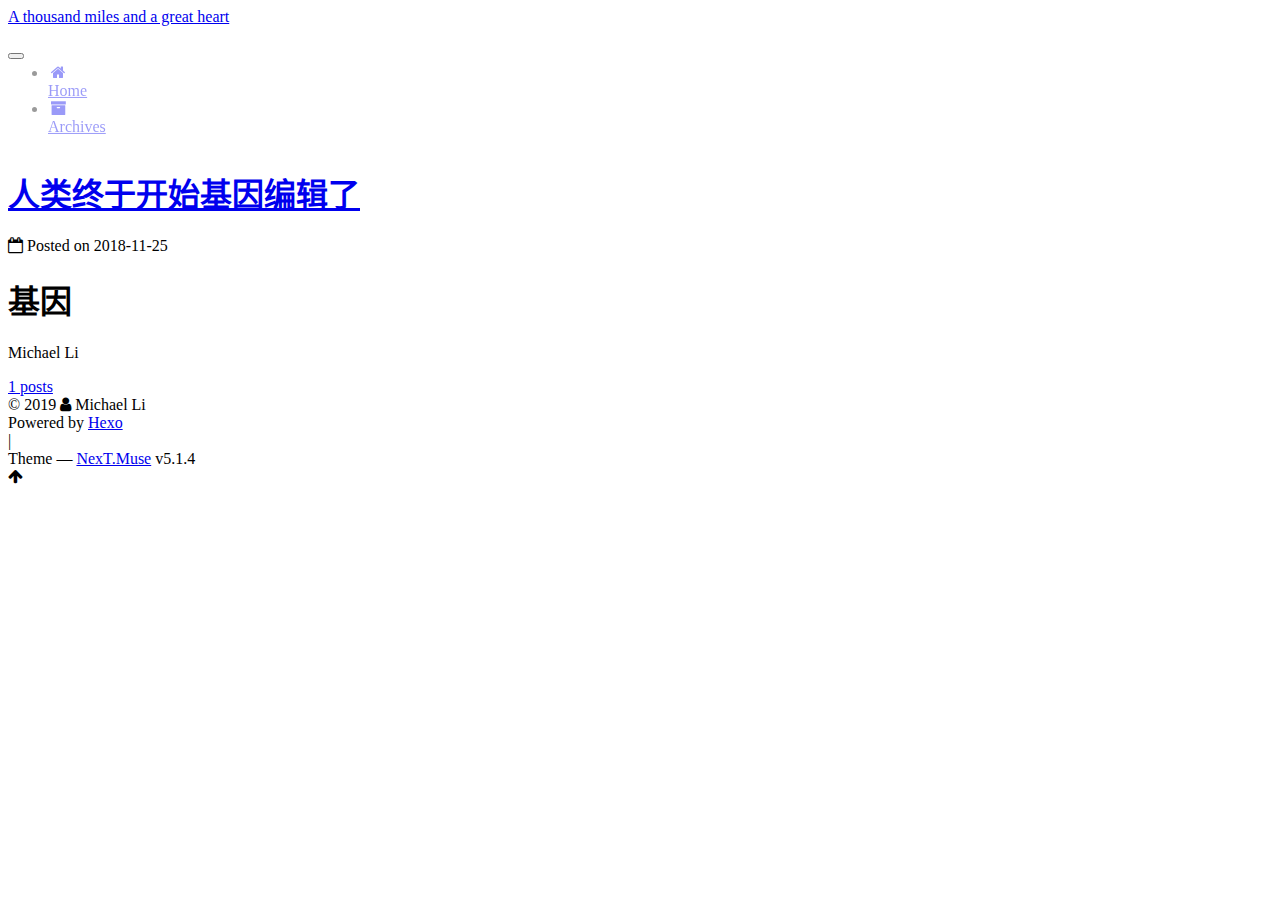
==== index.html @ c5d2eab4 "Site updated: 2019-05-04 14:36:26" ====
<!DOCTYPE html>



  


<html class="theme-next muse use-motion" lang="zh-CN">
<head><meta name="generator" content="Hexo 3.8.0">
  <meta charset="UTF-8">
<meta http-equiv="X-UA-Compatible" content="IE=edge">
<meta name="viewport" content="width=device-width, initial-scale=1, maximum-scale=1">
<meta name="theme-color" content="#222">









<meta http-equiv="Cache-Control" content="no-transform">
<meta http-equiv="Cache-Control" content="no-siteapp">
















  
  
  <link href="/lib/fancybox/source/jquery.fancybox.css?v=2.1.5" rel="stylesheet" type="text/css">







<link href="/lib/font-awesome/css/font-awesome.min.css?v=4.6.2" rel="stylesheet" type="text/css">

<link href="/css/main.css?v=5.1.4" rel="stylesheet" type="text/css">


  <link rel="apple-touch-icon" sizes="180x180" href="/images/apple-touch-icon-next.png?v=5.1.4">


  <link rel="icon" type="image/png" sizes="32x32" href="/images/favicon-32x32-next.png?v=5.1.4">


  <link rel="icon" type="image/png" sizes="16x16" href="/images/favicon-16x16-next.png?v=5.1.4">


  <link rel="mask-icon" href="/images/logo.svg?v=5.1.4" color="#222">





  <meta name="keywords" content="Hexo, NexT">










<meta name="keywords" content="Photograph, digital product etc">
<meta property="og:type" content="website">
<meta property="og:title" content="A thousand miles and a great heart">
<meta property="og:url" content="http://www.lihaikui.com/index.html">
<meta property="og:site_name" content="A thousand miles and a great heart">
<meta property="og:locale" content="zh-CN">
<meta name="twitter:card" content="summary">
<meta name="twitter:title" content="A thousand miles and a great heart">



<script type="text/javascript" id="hexo.configurations">
  var NexT = window.NexT || {};
  var CONFIG = {
    root: '/',
    scheme: 'Muse',
    version: '5.1.4',
    sidebar: {"position":"left","display":"post","offset":12,"b2t":false,"scrollpercent":false,"onmobile":false},
    fancybox: true,
    tabs: true,
    motion: {"enable":true,"async":false,"transition":{"post_block":"fadeIn","post_header":"slideDownIn","post_body":"slideDownIn","coll_header":"slideLeftIn","sidebar":"slideUpIn"}},
    duoshuo: {
      userId: '0',
      author: 'Author'
    },
    algolia: {
      applicationID: '',
      apiKey: '',
      indexName: '',
      hits: {"per_page":10},
      labels: {"input_placeholder":"Search for Posts","hits_empty":"We didn't find any results for the search: ${query}","hits_stats":"${hits} results found in ${time} ms"}
    }
  };
</script>



  <link rel="canonical" href="http://www.lihaikui.com/">





  <title>A thousand miles and a great heart</title>
  








</head>

<body itemscope="" itemtype="http://schema.org/WebPage" lang="zh-CN">

  
  
    
  

  <div class="container sidebar-position-left 
  page-home">
    <div class="headband"></div>

    <header id="header" class="header" itemscope="" itemtype="http://schema.org/WPHeader">
      <div class="header-inner"><div class="site-brand-wrapper">
  <div class="site-meta ">
    

    <div class="custom-logo-site-title">
      <a href="/" class="brand" rel="start">
        <span class="logo-line-before"><i></i></span>
        <span class="site-title">A thousand miles and a great heart</span>
        <span class="logo-line-after"><i></i></span>
      </a>
    </div>
      
        <p class="site-subtitle"></p>
      
  </div>

  <div class="site-nav-toggle">
    <button>
      <span class="btn-bar"></span>
      <span class="btn-bar"></span>
      <span class="btn-bar"></span>
    </button>
  </div>
</div>

<nav class="site-nav">
  

  
    <ul id="menu" class="menu">
      
        
        <li class="menu-item menu-item-home">
          <a href="/" rel="section">
            
              <i class="menu-item-icon fa fa-fw fa-home"></i> <br>
            
            Home
          </a>
        </li>
      
        
        <li class="menu-item menu-item-archives">
          <a href="/archives/" rel="section">
            
              <i class="menu-item-icon fa fa-fw fa-archive"></i> <br>
            
            Archives
          </a>
        </li>
      

      
    </ul>
  

  
</nav>



 </div>
    </header>

    <main id="main" class="main">
      <div class="main-inner">
        <div class="content-wrap">
          <div id="content" class="content">
            
  <section id="posts" class="posts-expand">
    
      

  

  
  
  

  <article class="post post-type-normal" itemscope="" itemtype="http://schema.org/Article">
  
  
  
  <div class="post-block">
    <link itemprop="mainEntityOfPage" href="http://www.lihaikui.com/2018/11/25/2018.11.27/">

    <span hidden itemprop="author" itemscope="" itemtype="http://schema.org/Person">
      <meta itemprop="name" content="Michael Li">
      <meta itemprop="description" content="">
      <meta itemprop="image" content="/images/avatar.gif">
    </span>

    <span hidden itemprop="publisher" itemscope="" itemtype="http://schema.org/Organization">
      <meta itemprop="name" content="A thousand miles and a great heart">
    </span>

    
      <header class="post-header">

        
        
          <h1 class="post-title" itemprop="name headline">
                
                <a class="post-title-link" href="/2018/11/25/2018.11.27/" itemprop="url">人类终于开始基因编辑了</a></h1>
        

        <div class="post-meta">
          <span class="post-time">
            
              <span class="post-meta-item-icon">
                <i class="fa fa-calendar-o"></i>
              </span>
              
                <span class="post-meta-item-text">Posted on</span>
              
              <time title="Post created" itemprop="dateCreated datePublished" datetime="2018-11-25T21:24:42+08:00">
                2018-11-25
              </time>
            

            

            
          </span>

          

          
            
          

          
          

          

          

          

        </div>
      </header>
    

    
    
    
    <div class="post-body" itemprop="articleBody">

      
      

      
        
          
            <h1 id="基因"><a href="#基因" class="headerlink" title="基因"></a>基因</h1>
          
        
      
    </div>
    
    
    

    

    

    

    <footer class="post-footer">
      

      

      

      
      
        <div class="post-eof"></div>
      
    </footer>
  </div>
  
  
  
  </article>


    
  </section>

  


          </div>
          


          

        </div>
        
          
  
  <div class="sidebar-toggle">
    <div class="sidebar-toggle-line-wrap">
      <span class="sidebar-toggle-line sidebar-toggle-line-first"></span>
      <span class="sidebar-toggle-line sidebar-toggle-line-middle"></span>
      <span class="sidebar-toggle-line sidebar-toggle-line-last"></span>
    </div>
  </div>

  <aside id="sidebar" class="sidebar">
    
    <div class="sidebar-inner">

      

      

      <section class="site-overview-wrap sidebar-panel sidebar-panel-active">
        <div class="site-overview">
          <div class="site-author motion-element" itemprop="author" itemscope="" itemtype="http://schema.org/Person">
            
              <p class="site-author-name" itemprop="name">Michael Li</p>
              <p class="site-description motion-element" itemprop="description"></p>
          </div>

          <nav class="site-state motion-element">

            
              <div class="site-state-item site-state-posts">
              
                <a href="/archives/">
              
                  <span class="site-state-item-count">1</span>
                  <span class="site-state-item-name">posts</span>
                </a>
              </div>
            

            

            

          </nav>

          

          

          
          

          
          

          

        </div>
      </section>

      

      

    </div>
  </aside>


        
      </div>
    </main>

    <footer id="footer" class="footer">
      <div class="footer-inner">
        <div class="copyright">&copy; <span itemprop="copyrightYear">2019</span>
  <span class="with-love">
    <i class="fa fa-user"></i>
  </span>
  <span class="author" itemprop="copyrightHolder">Michael Li</span>

  
</div>


  <div class="powered-by">Powered by <a class="theme-link" target="_blank" href="https://hexo.io">Hexo</a></div>



  <span class="post-meta-divider">|</span>



  <div class="theme-info">Theme &mdash; <a class="theme-link" target="_blank" href="https://github.com/iissnan/hexo-theme-next">NexT.Muse</a> v5.1.4</div>




        







        
      </div>
    </footer>

    
      <div class="back-to-top">
        <i class="fa fa-arrow-up"></i>
        
      </div>
    

    

  </div>

  

<script type="text/javascript">
  if (Object.prototype.toString.call(window.Promise) !== '[object Function]') {
    window.Promise = null;
  }
</script>









  












  
  
    <script type="text/javascript" src="/lib/jquery/index.js?v=2.1.3"></script>
  

  
  
    <script type="text/javascript" src="/lib/fastclick/lib/fastclick.min.js?v=1.0.6"></script>
  

  
  
    <script type="text/javascript" src="/lib/jquery_lazyload/jquery.lazyload.js?v=1.9.7"></script>
  

  
  
    <script type="text/javascript" src="/lib/velocity/velocity.min.js?v=1.2.1"></script>
  

  
  
    <script type="text/javascript" src="/lib/velocity/velocity.ui.min.js?v=1.2.1"></script>
  

  
  
    <script type="text/javascript" src="/lib/fancybox/source/jquery.fancybox.pack.js?v=2.1.5"></script>
  


  


  <script type="text/javascript" src="/js/src/utils.js?v=5.1.4"></script>

  <script type="text/javascript" src="/js/src/motion.js?v=5.1.4"></script>



  
  

  

  


  <script type="text/javascript" src="/js/src/bootstrap.js?v=5.1.4"></script>



  


  




	





  





  












  





  

  

  

  
  

  

  

  

</body>
</html>
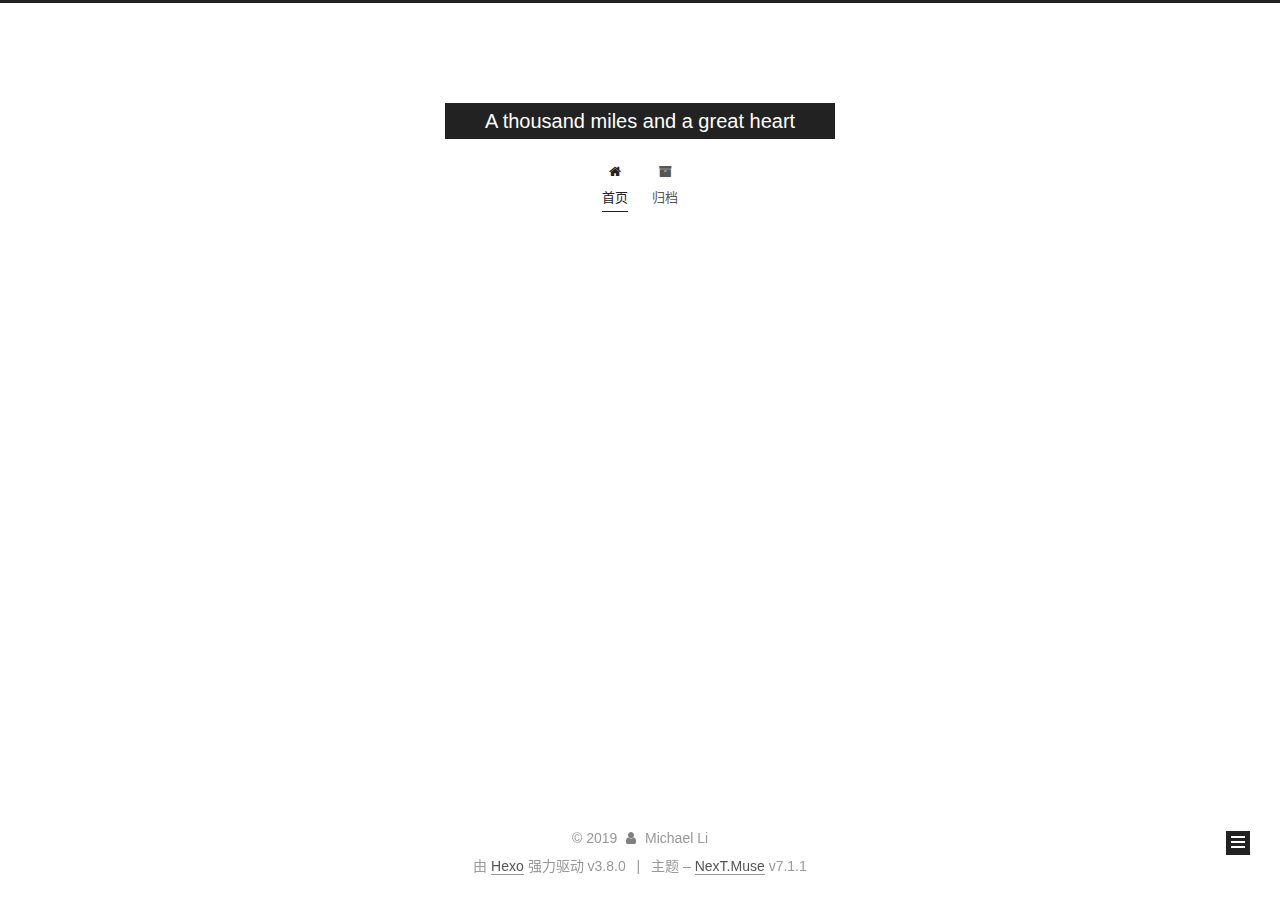
==== commit 2951c465: "Site updated: 2019-05-04 14:40:27" ====
--- a/index.html
+++ b/index.html
@@ -1,4 +1,13 @@
 <!DOCTYPE html>
+
+
+
+
+
+
+
+
+
 
 
 
@@ -9,7 +18,7 @@
 <head><meta name="generator" content="Hexo 3.8.0">
   <meta charset="UTF-8">
 <meta http-equiv="X-UA-Compatible" content="IE=edge">
-<meta name="viewport" content="width=device-width, initial-scale=1, maximum-scale=1">
+<meta name="viewport" content="width=device-width, initial-scale=1, maximum-scale=2">
 <meta name="theme-color" content="#222">
 
 
@@ -20,90 +29,57 @@
 
 
 
-<meta http-equiv="Cache-Control" content="no-transform">
-<meta http-equiv="Cache-Control" content="no-siteapp">
-
-
-
-
-
-
-
-
-
-
-
-
-
-
-
-
-  
-  
-  <link href="/lib/fancybox/source/jquery.fancybox.css?v=2.1.5" rel="stylesheet" type="text/css">
-
-
-
-
-
-
-
-<link href="/lib/font-awesome/css/font-awesome.min.css?v=4.6.2" rel="stylesheet" type="text/css">
-
-<link href="/css/main.css?v=5.1.4" rel="stylesheet" type="text/css">
-
-
-  <link rel="apple-touch-icon" sizes="180x180" href="/images/apple-touch-icon-next.png?v=5.1.4">
-
-
-  <link rel="icon" type="image/png" sizes="32x32" href="/images/favicon-32x32-next.png?v=5.1.4">
-
-
-  <link rel="icon" type="image/png" sizes="16x16" href="/images/favicon-16x16-next.png?v=5.1.4">
-
-
-  <link rel="mask-icon" href="/images/logo.svg?v=5.1.4" color="#222">
-
-
-
-
-
-  <meta name="keywords" content="Hexo, NexT">
-
-
-
-
-
-
-
-
-
-
-<meta name="keywords" content="Photograph, digital product etc">
-<meta property="og:type" content="website">
-<meta property="og:title" content="A thousand miles and a great heart">
-<meta property="og:url" content="http://www.lihaikui.com/index.html">
-<meta property="og:site_name" content="A thousand miles and a great heart">
-<meta property="og:locale" content="zh-CN">
-<meta name="twitter:card" content="summary">
-<meta name="twitter:title" content="A thousand miles and a great heart">
-
-
-
-<script type="text/javascript" id="hexo.configurations">
+
+
+
+
+
+
+
+
+
+
+
+
+
+
+
+<link rel="stylesheet" href="/lib/font-awesome/css/font-awesome.min.css?v=4.6.2">
+
+<link rel="stylesheet" href="/css/main.css?v=7.1.1">
+
+
+  <link rel="apple-touch-icon" sizes="180x180" href="/images/apple-touch-icon-next.png?v=7.1.1">
+
+
+  <link rel="icon" type="image/png" sizes="32x32" href="/images/favicon-32x32-next.png?v=7.1.1">
+
+
+  <link rel="icon" type="image/png" sizes="16x16" href="/images/favicon-16x16-next.png?v=7.1.1">
+
+
+  <link rel="mask-icon" href="/images/logo.svg?v=7.1.1" color="#222">
+
+
+
+
+
+
+
+<script id="hexo.configurations">
   var NexT = window.NexT || {};
   var CONFIG = {
     root: '/',
     scheme: 'Muse',
-    version: '5.1.4',
-    sidebar: {"position":"left","display":"post","offset":12,"b2t":false,"scrollpercent":false,"onmobile":false},
-    fancybox: true,
+    version: '7.1.1',
+    sidebar: {"position":"left","display":"post","offset":12,"onmobile":false,"dimmer":false},
+    back2top: true,
+    back2top_sidebar: false,
+    fancybox: false,
+    fastclick: false,
+    lazyload: false,
     tabs: true,
     motion: {"enable":true,"async":false,"transition":{"post_block":"fadeIn","post_header":"slideDownIn","post_body":"slideDownIn","coll_header":"slideLeftIn","sidebar":"slideUpIn"}},
-    duoshuo: {
-      userId: '0',
-      author: 'Author'
-    },
     algolia: {
       applicationID: '',
       apiKey: '',
@@ -115,12 +91,35 @@
 </script>
 
 
-
+  
+
+
+
+
+  <meta name="keywords" content="Photograph, digital product etc">
+<meta property="og:type" content="website">
+<meta property="og:title" content="A thousand miles and a great heart">
+<meta property="og:url" content="http://www.lihaikui.com/index.html">
+<meta property="og:site_name" content="A thousand miles and a great heart">
+<meta property="og:locale" content="zh-CN">
+<meta name="twitter:card" content="summary">
+<meta name="twitter:title" content="A thousand miles and a great heart">
+
+
+
+
+
+  
+  
   <link rel="canonical" href="http://www.lihaikui.com/">
 
 
 
-
+<script id="page.configurations">
+  CONFIG.page = {
+    sidebar: "",
+  };
+</script>
 
   <title>A thousand miles and a great heart</title>
   
@@ -131,6 +130,35 @@
 
 
 
+
+
+
+
+
+  <noscript>
+  <style>
+  .use-motion .motion-element,
+  .use-motion .brand,
+  .use-motion .menu-item,
+  .sidebar-inner,
+  .use-motion .post-block,
+  .use-motion .pagination,
+  .use-motion .comments,
+  .use-motion .post-header,
+  .use-motion .post-body,
+  .use-motion .collection-title { opacity: initial; }
+
+  .use-motion .logo,
+  .use-motion .site-title,
+  .use-motion .site-subtitle {
+    opacity: initial;
+    top: initial;
+  }
+
+  .use-motion .logo-line-before i { left: initial; }
+  .use-motion .logo-line-after i { right: initial; }
+  </style>
+</noscript>
 
 </head>
 
@@ -147,7 +175,7 @@
 
     <header id="header" class="header" itemscope="" itemtype="http://schema.org/WPHeader">
       <div class="header-inner"><div class="site-brand-wrapper">
-  <div class="site-meta ">
+  <div class="site-meta">
     
 
     <div class="custom-logo-site-title">
@@ -157,13 +185,12 @@
         <span class="logo-line-after"><i></i></span>
       </a>
     </div>
-      
-        <p class="site-subtitle"></p>
-      
+    
+    
   </div>
 
   <div class="site-nav-toggle">
-    <button>
+    <button aria-label="切换导航栏">
       <span class="btn-bar"></span>
       <span class="btn-bar"></span>
       <span class="btn-bar"></span>
@@ -171,48 +198,76 @@
   </div>
 </div>
 
+
+
 <nav class="site-nav">
   
-
-  
     <ul id="menu" class="menu">
       
         
-        <li class="menu-item menu-item-home">
-          <a href="/" rel="section">
-            
-              <i class="menu-item-icon fa fa-fw fa-home"></i> <br>
-            
-            Home
-          </a>
-        </li>
-      
-        
-        <li class="menu-item menu-item-archives">
-          <a href="/archives/" rel="section">
-            
-              <i class="menu-item-icon fa fa-fw fa-archive"></i> <br>
-            
-            Archives
-          </a>
-        </li>
-      
-
+        
+        
+          
+          <li class="menu-item menu-item-home menu-item-active">
+
+    
+    
+    
+      
+    
+
+    
+
+    <a href="/" rel="section"><i class="menu-item-icon fa fa-fw fa-home"></i> <br>首页</a>
+
+  </li>
+        
+        
+        
+          
+          <li class="menu-item menu-item-archives">
+
+    
+    
+    
+      
+    
+
+    
+
+    <a href="/archives/" rel="section"><i class="menu-item-icon fa fa-fw fa-archive"></i> <br>归档</a>
+
+  </li>
+
+      
       
     </ul>
   
 
   
+    
+
+  
+
+  
 </nav>
 
 
 
- </div>
+  
+
+
+
+</div>
     </header>
+
+    
+
 
     <main id="main" class="main">
       <div class="main-inner">
         <div class="content-wrap">
+          
           <div id="content" class="content">
             
   <section id="posts" class="posts-expand">
@@ -223,6 +278,8 @@
 
   
   
+  
+
   
 
   <article class="post post-type-normal" itemscope="" itemtype="http://schema.org/Article">
@@ -249,31 +306,58 @@
         
           <h1 class="post-title" itemprop="name headline">
                 
-                <a class="post-title-link" href="/2018/11/25/2018.11.27/" itemprop="url">人类终于开始基因编辑了</a></h1>
+                
+                <a href="/2018/11/25/2018.11.27/" class="post-title-link" itemprop="url">人类终于开始基因编辑了</a>
+              
+            
+          </h1>
         
 
         <div class="post-meta">
           <span class="post-time">
+
+            
+            
+            
+
             
               <span class="post-meta-item-icon">
                 <i class="fa fa-calendar-o"></i>
               </span>
               
-                <span class="post-meta-item-text">Posted on</span>
-              
-              <time title="Post created" itemprop="dateCreated datePublished" datetime="2018-11-25T21:24:42+08:00">
-                2018-11-25
-              </time>
-            
-
-            
-
+                <span class="post-meta-item-text">发表于</span>
+              
+
+              
+                
+              
+
+              <time title="创建时间：2018-11-25 21:24:42" itemprop="dateCreated datePublished" datetime="2018-11-25T21:24:42+08:00">2018-11-25</time>
+            
+
+            
+              
+
+              
+                
+                <span class="post-meta-divider">|</span>
+                
+
+                <span class="post-meta-item-icon">
+                  <i class="fa fa-calendar-check-o"></i>
+                </span>
+                
+                  <span class="post-meta-item-text">更新于</span>
+                
+                <time title="修改时间：2018-11-27 22:44:02" itemprop="dateModified" datetime="2018-11-27T22:44:02+08:00">2018-11-27</time>
+              
             
           </span>
 
           
 
           
+            
             
           
 
@@ -306,12 +390,18 @@
         
       
     </div>
-    
-    
-    
-
-    
-
+
+    
+
+    
+    
+    
+
+    
+
+    
+      
+    
     
 
     
@@ -342,9 +432,6 @@
 
 
           </div>
-          
-
-
           
 
         </div>
@@ -360,54 +447,57 @@
   </div>
 
   <aside id="sidebar" class="sidebar">
-    
     <div class="sidebar-inner">
 
       
 
       
 
-      <section class="site-overview-wrap sidebar-panel sidebar-panel-active">
+      <div class="site-overview-wrap sidebar-panel sidebar-panel-active">
         <div class="site-overview">
           <div class="site-author motion-element" itemprop="author" itemscope="" itemtype="http://schema.org/Person">
             
               <p class="site-author-name" itemprop="name">Michael Li</p>
-              <p class="site-description motion-element" itemprop="description"></p>
+              <div class="site-description motion-element" itemprop="description"></div>
           </div>
 
-          <nav class="site-state motion-element">
-
-            
-              <div class="site-state-item site-state-posts">
-              
-                <a href="/archives/">
-              
-                  <span class="site-state-item-count">1</span>
-                  <span class="site-state-item-name">posts</span>
-                </a>
-              </div>
-            
-
-            
-
-            
-
-          </nav>
-
-          
-
-          
-
-          
-          
-
-          
-          
-
+          
+            <nav class="site-state motion-element">
+              
+                <div class="site-state-item site-state-posts">
+                
+                  <a href="/archives/">
+                
+                    <span class="site-state-item-count">1</span>
+                    <span class="site-state-item-name">日志</span>
+                  </a>
+                </div>
+              
+
+              
+
+              
+            </nav>
+          
+
+          
+
+          
+
+          
+
+          
+
+          
+          
+
+          
+            
+          
           
 
         </div>
-      </section>
+      </div>
 
       
 
@@ -415,6 +505,7 @@
 
     </div>
   </aside>
+  
 
 
         
@@ -424,16 +515,18 @@
     <footer id="footer" class="footer">
       <div class="footer-inner">
         <div class="copyright">&copy; <span itemprop="copyrightYear">2019</span>
-  <span class="with-love">
+  <span class="with-love" id="animate">
     <i class="fa fa-user"></i>
   </span>
   <span class="author" itemprop="copyrightHolder">Michael Li</span>
 
   
+
+  
 </div>
 
 
-  <div class="powered-by">Powered by <a class="theme-link" target="_blank" href="https://hexo.io">Hexo</a></div>
+  <div class="powered-by">由 <a href="https://hexo.io" class="theme-link" rel="noopener" target="_blank">Hexo</a> 强力驱动 v3.8.0</div>
 
 
 
@@ -441,12 +534,13 @@
 
 
 
-  <div class="theme-info">Theme &mdash; <a class="theme-link" target="_blank" href="https://github.com/iissnan/hexo-theme-next">NexT.Muse</a> v5.1.4</div>
-
-
-
-
-        
+  <div class="theme-info">主题 – <a href="https://theme-next.org" class="theme-link" rel="noopener" target="_blank">NexT.Muse</a> v7.1.1</div>
+
+
+
+
+        
+
 
 
 
@@ -467,11 +561,14 @@
 
     
 
+    
+
+    
   </div>
 
   
 
-<script type="text/javascript">
+<script>
   if (Object.prototype.toString.call(window.Promise) !== '[object Function]') {
     window.Promise = null;
   }
@@ -485,117 +582,93 @@
 
 
 
-  
-
-
-
-
-
-
-
-
-
-
-
-
-  
-  
-    <script type="text/javascript" src="/lib/jquery/index.js?v=2.1.3"></script>
-  
-
-  
-  
-    <script type="text/javascript" src="/lib/fastclick/lib/fastclick.min.js?v=1.0.6"></script>
-  
-
-  
-  
-    <script type="text/javascript" src="/lib/jquery_lazyload/jquery.lazyload.js?v=1.9.7"></script>
-  
-
-  
-  
-    <script type="text/javascript" src="/lib/velocity/velocity.min.js?v=1.2.1"></script>
-  
-
-  
-  
-    <script type="text/javascript" src="/lib/velocity/velocity.ui.min.js?v=1.2.1"></script>
-  
-
-  
-  
-    <script type="text/javascript" src="/lib/fancybox/source/jquery.fancybox.pack.js?v=2.1.5"></script>
-  
-
-
-  
-
-
-  <script type="text/javascript" src="/js/src/utils.js?v=5.1.4"></script>
-
-  <script type="text/javascript" src="/js/src/motion.js?v=5.1.4"></script>
-
-
-
-  
-  
-
-  
-
-  
-
-
-  <script type="text/javascript" src="/js/src/bootstrap.js?v=5.1.4"></script>
-
-
-
-  
-
-
-  
-
-
-
-
-	
-
-
-
-
-
-  
-
-
-
-
-
-  
-
-
-
-
-
-
-
-
-
-
-
-
-  
-
-
-
-
-
-  
-
-  
-
-  
-
-  
+
+
+
+
+
+
+
+
+
+
+
+
+
+
+
+
+
+  
+  <script src="/lib/jquery/index.js?v=2.1.3"></script>
+
+  
+  <script src="/lib/velocity/velocity.min.js?v=1.2.1"></script>
+
+  
+  <script src="/lib/velocity/velocity.ui.min.js?v=1.2.1"></script>
+
+
+  
+
+
+  <script src="/js/utils.js?v=7.1.1"></script>
+
+  <script src="/js/motion.js?v=7.1.1"></script>
+
+
+
+  
+  
+
+
+  <script src="/js/schemes/muse.js?v=7.1.1"></script>
+
+
+
+  
+
+  
+
+
+  <script src="/js/next-boot.js?v=7.1.1"></script>
+
+
+  
+
+  
+
+  
+
+  
+
+
+
+  
+
+
+
+
+  
+
+  
+
+  
+
+  
+
+  
+
+  
+
+  
+
+  
+
+  
+
+  
+
   
 
   
--- a/css/main.css
+++ b/css/main.css
@@ -0,0 +1,2476 @@
+/* normalize.css v8.0.1 | MIT License | github.com/necolas/normalize.css */
+html {
+  line-height: 1.15; /* 1 */
+  -webkit-text-size-adjust: 100%; /* 2 */
+}
+body {
+  margin: 0;
+}
+main {
+  display: block;
+}
+h1 {
+  font-size: 2em;
+  margin: 0.67em 0;
+}
+hr {
+  box-sizing: content-box; /* 1 */
+  height: 0; /* 1 */
+  overflow: visible; /* 2 */
+}
+pre {
+  font-family: monospace, monospace; /* 1 */
+  font-size: 1em; /* 2 */
+}
+a {
+  background-color: transparent;
+}
+abbr[title] {
+  border-bottom: none; /* 1 */
+  text-decoration: underline; /* 2 */
+  text-decoration: underline dotted; /* 2 */
+}
+b,
+strong {
+  font-weight: bolder;
+}
+code,
+kbd,
+samp {
+  font-family: monospace, monospace; /* 1 */
+  font-size: 1em; /* 2 */
+}
+small {
+  font-size: 80%;
+}
+sub,
+sup {
+  font-size: 75%;
+  line-height: 0;
+  position: relative;
+  vertical-align: baseline;
+}
+sub {
+  bottom: -0.25em;
+}
+sup {
+  top: -0.5em;
+}
+img {
+  border-style: none;
+}
+button,
+input,
+optgroup,
+select,
+textarea {
+  font-family: inherit; /* 1 */
+  font-size: 100%; /* 1 */
+  line-height: 1.15; /* 1 */
+  margin: 0; /* 2 */
+}
+button,
+input {
+/* 1 */
+  overflow: visible;
+}
+button,
+select {
+/* 1 */
+  text-transform: none;
+}
+button,
+[type="button"],
+[type="reset"],
+[type="submit"] {
+  -webkit-appearance: button;
+}
+button::-moz-focus-inner,
+[type="button"]::-moz-focus-inner,
+[type="reset"]::-moz-focus-inner,
+[type="submit"]::-moz-focus-inner {
+  border-style: none;
+  padding: 0;
+}
+button:-moz-focusring,
+[type="button"]:-moz-focusring,
+[type="reset"]:-moz-focusring,
+[type="submit"]:-moz-focusring {
+  outline: 1px dotted ButtonText;
+}
+fieldset {
+  padding: 0.35em 0.75em 0.625em;
+}
+legend {
+  box-sizing: border-box; /* 1 */
+  color: inherit; /* 2 */
+  display: table; /* 1 */
+  max-width: 100%; /* 1 */
+  padding: 0; /* 3 */
+  white-space: normal; /* 1 */
+}
+progress {
+  vertical-align: baseline;
+}
+textarea {
+  overflow: auto;
+}
+[type="checkbox"],
+[type="radio"] {
+  box-sizing: border-box; /* 1 */
+  padding: 0; /* 2 */
+}
+[type="number"]::-webkit-inner-spin-button,
+[type="number"]::-webkit-outer-spin-button {
+  height: auto;
+}
+[type="search"] {
+  -webkit-appearance: textfield; /* 1 */
+  outline-offset: -2px; /* 2 */
+}
+[type="search"]::-webkit-search-decoration {
+  -webkit-appearance: none;
+}
+::-webkit-file-upload-button {
+  -webkit-appearance: button; /* 1 */
+  font: inherit; /* 2 */
+}
+details {
+  display: block;
+}
+summary {
+  display: list-item;
+}
+template {
+  display: none;
+}
+[hidden] {
+  display: none;
+}
+::selection {
+  background: #262a30;
+  color: #fff;
+}
+body {
+  position: relative;
+  font-family: 'Lato', "PingFang SC", "Microsoft YaHei", sans-serif;
+  font-size: 14px;
+  line-height: 2;
+  color: #555;
+  background: #fff;
+}
+@media (max-width: 991px) {
+  body {
+    padding-right: 0 !important;
+  }
+}
+@media (min-width: 1200px) {
+  body {
+    font-size: 16px;
+  }
+}
+h1,
+h2,
+h3,
+h4,
+h5,
+h6 {
+  margin: 20px 0 15px;
+  padding: 0;
+  font-weight: bold;
+  line-height: 1.5;
+  font-family: 'Lato', "PingFang SC", "Microsoft YaHei", sans-serif;
+}
+h1 {
+  font-size: 22px;
+}
+h1 code {
+  font-size: 1em;
+}
+@media (max-width: 767px) {
+  h1 {
+    font-size: 18px;
+  }
+  h1 code {
+    font-size: 1em;
+  }
+}
+h2 {
+  font-size: 20px;
+}
+h2 code {
+  font-size: 1em;
+}
+@media (max-width: 767px) {
+  h2 {
+    font-size: 16px;
+  }
+  h2 code {
+    font-size: 1em;
+  }
+}
+h3 {
+  font-size: 18px;
+}
+h3 code {
+  font-size: 1em;
+}
+@media (max-width: 767px) {
+  h3 {
+    font-size: 14px;
+  }
+  h3 code {
+    font-size: 1em;
+  }
+}
+h4 {
+  font-size: 16px;
+}
+h4 code {
+  font-size: 1em;
+}
+@media (max-width: 767px) {
+  h4 {
+    font-size: 12px;
+  }
+  h4 code {
+    font-size: 1em;
+  }
+}
+h5 {
+  font-size: 14px;
+}
+h5 code {
+  font-size: 1em;
+}
+@media (max-width: 767px) {
+  h5 {
+    font-size: 10px;
+  }
+  h5 code {
+    font-size: 1em;
+  }
+}
+h6 {
+  font-size: 12px;
+}
+h6 code {
+  font-size: 1em;
+}
+@media (max-width: 767px) {
+  h6 {
+    font-size: 8px;
+  }
+  h6 code {
+    font-size: 1em;
+  }
+}
+p {
+  margin: 0 0 20px 0;
+}
+a,
+span.exturl {
+  overflow-wrap: break-word;
+  word-wrap: break-word;
+  background-color: transparent;
+  color: #555;
+  text-decoration: none;
+  outline: none;
+  border-bottom: 1px solid #999;
+  cursor: pointer;
+}
+a:hover,
+span.exturl:hover {
+  color: #222;
+  border-bottom-color: #222;
+}
+video {
+  max-width: 100%;
+  display: block;
+  margin-left: auto;
+  margin-right: auto;
+}
+img {
+  display: block;
+  margin: auto;
+  max-width: 100%;
+  height: auto;
+}
+hr {
+  margin: 40px 0;
+  height: 3px;
+  border: none;
+  background-color: #ddd;
+  background-image: repeating-linear-gradient(-45deg, #fff, #fff 4px, transparent 4px, transparent 8px);
+}
+blockquote {
+  margin: 0;
+  padding: 0 15px;
+  color: #666;
+  border-left: 4px solid #ddd;
+}
+blockquote cite::before {
+  content: "-";
+  padding: 0 5px;
+}
+dt {
+  font-weight: 700;
+}
+dd {
+  margin: 0;
+  padding: 0;
+}
+kbd {
+  border: 1px solid #ccc;
+  border-radius: 0.2em;
+  box-shadow: 0.1em 0.1em 0.2em rgba(0,0,0,0.1);
+  background-color: #f9f9f9;
+  font-family: inherit;
+  background-image: linear-gradient(top, #eee, #fff, #eee);
+  padding: 0.1em 0.3em;
+  white-space: nowrap;
+}
+.text-left {
+  text-align: left;
+}
+.text-center {
+  text-align: center;
+}
+.text-right {
+  text-align: right;
+}
+.text-justify {
+  text-align: justify;
+}
+.text-nowrap {
+  white-space: nowrap;
+}
+.text-lowercase {
+  text-transform: lowercase;
+}
+.text-uppercase {
+  text-transform: uppercase;
+}
+.text-capitalize {
+  text-transform: capitalize;
+}
+.center-block {
+  display: block;
+  margin-left: auto;
+  margin-right: auto;
+}
+.clearfix:before,
+.clearfix:after {
+  content: " ";
+  display: table;
+}
+.clearfix:after {
+  clear: both;
+}
+.pullquote {
+  width: 45%;
+}
+.pullquote.left {
+  float: left;
+  margin-left: 5px;
+  margin-right: 10px;
+}
+.pullquote.right {
+  float: right;
+  margin-left: 10px;
+  margin-right: 5px;
+}
+.affix {
+  position: fixed;
+}
+.translation {
+  margin-top: -20px;
+  font-size: 14px;
+  color: #999;
+}
+.scrollbar-measure {
+  width: 100px;
+  height: 100px;
+  overflow: scroll;
+  position: absolute;
+  top: -9999px;
+}
+.use-motion .motion-element {
+  opacity: 0;
+}
+.table-container {
+  margin: 20px 0;
+  overflow: auto;
+  -webkit-overflow-scrolling: touch;
+}
+.highlight .table-container {
+  margin: 0px;
+}
+table {
+  width: 100%;
+  border-collapse: collapse;
+  border-spacing: 0;
+  font-size: 14px;
+}
+table > tbody > tr:nth-of-type(odd) {
+  background-color: #f9f9f9;
+}
+table > tbody > tr:hover {
+  background-color: #f5f5f5;
+}
+caption,
+th,
+td {
+  padding: 8px;
+  text-align: left;
+  vertical-align: middle;
+  font-weight: normal;
+}
+th,
+td {
+  border: 1px solid #ddd;
+  border-bottom: 3px solid #ddd;
+}
+th {
+  padding-bottom: 10px;
+  font-weight: 700;
+}
+td {
+  border-bottom-width: 1px;
+}
+html,
+body {
+  height: 100%;
+}
+.container {
+  position: relative;
+}
+.header-inner {
+  margin: 0 auto;
+  padding: 100px 0 70px;
+  width: 700px;
+}
+@media (min-width: 1200px) {
+  .container .header-inner {
+    width: 800px;
+  }
+}
+@media (min-width: 1600px) {
+  .container .header-inner {
+    width: 900px;
+  }
+}
+.main-inner {
+  margin: 0 auto;
+  width: 700px;
+}
+@media (min-width: 1200px) {
+  .container .main-inner {
+    width: 800px;
+  }
+}
+@media (min-width: 1600px) {
+  .container .main-inner {
+    width: 900px;
+  }
+}
+.footer {
+  padding: 20px 0;
+}
+.footer-inner {
+  box-sizing: border-box;
+  margin: 0px auto;
+  width: 700px;
+}
+@media (min-width: 1200px) {
+  .container .footer-inner {
+    width: 800px;
+  }
+}
+@media (min-width: 1600px) {
+  .container .footer-inner {
+    width: 900px;
+  }
+}
+pre,
+.highlight {
+  overflow: auto;
+  margin: 20px 0;
+  padding: 0;
+  font-size: 14px;
+  color: #4d4d4c;
+  background: #f7f7f7;
+  line-height: 1.6;
+}
+pre,
+code {
+  font-family: consolas, Menlo, "PingFang SC", "Microsoft YaHei", monospace;
+}
+code {
+  overflow-wrap: break-word;
+  word-wrap: break-word;
+  padding: 2px 4px;
+  color: #555;
+  background: #eee;
+  border-radius: 3px;
+  font-size: 14px;
+}
+pre {
+  padding: 10px;
+}
+pre code {
+  padding: 0;
+  color: #4d4d4c;
+  background: none;
+  text-shadow: none;
+}
+.highlight {
+  border-radius: 1px;
+}
+.highlight pre {
+  border: none;
+  margin: 0;
+  padding: 10px 0;
+}
+.highlight table {
+  margin: 0;
+  width: auto;
+  border: none;
+}
+.highlight td {
+  border: none;
+  padding: 0;
+}
+.highlight figcaption {
+  font-size: 1em;
+  color: #4d4d4c;
+  line-height: 1em;
+  margin-bottom: 1em;
+  margin: 0em;
+  padding: 0.5em;
+  background: #eee;
+  border-bottom: 1px solid #e9e9e9;
+}
+.highlight figcaption:before,
+.highlight figcaption:after {
+  content: " ";
+  display: table;
+}
+.highlight figcaption:after {
+  clear: both;
+}
+.highlight figcaption a {
+  float: right;
+  color: #4d4d4c;
+}
+.highlight figcaption a:hover {
+  border-bottom-color: #4d4d4c;
+}
+.highlight .gutter pre {
+  padding-left: 10px;
+  padding-right: 10px;
+  color: #869194;
+  text-align: right;
+  background-color: #eff2f3;
+}
+.highlight .code pre {
+  width: 100%;
+  padding-left: 10px;
+  padding-right: 10px;
+  background-color: #f7f7f7;
+}
+.highlight .line {
+  height: 20px;
+}
+.gutter {
+  -webkit-user-select: none;
+  -moz-user-select: none;
+  -ms-user-select: none;
+  user-select: none;
+}
+.gist table {
+  width: auto;
+}
+.gist table td {
+  border: none;
+}
+pre .deletion {
+  background: #fdd;
+}
+pre .addition {
+  background: #dfd;
+}
+pre .meta {
+  color: #8959a8;
+}
+pre .comment {
+  color: #8e908c;
+}
+pre .variable,
+pre .attribute,
+pre .tag,
+pre .name,
+pre .regexp,
+pre .ruby .constant,
+pre .xml .tag .title,
+pre .xml .pi,
+pre .xml .doctype,
+pre .html .doctype,
+pre .css .id,
+pre .css .class,
+pre .css .pseudo {
+  color: #c82829;
+}
+pre .number,
+pre .preprocessor,
+pre .built_in,
+pre .builtin-name,
+pre .literal,
+pre .params,
+pre .constant,
+pre .command {
+  color: #f5871f;
+}
+pre .ruby .class .title,
+pre .css .rules .attribute,
+pre .string,
+pre .symbol,
+pre .value,
+pre .inheritance,
+pre .header,
+pre .ruby .symbol,
+pre .xml .cdata,
+pre .special,
+pre .formula {
+  color: #718c00;
+}
+pre .title,
+pre .css .hexcolor {
+  color: #3e999f;
+}
+pre .function,
+pre .python .decorator,
+pre .python .title,
+pre .ruby .function .title,
+pre .ruby .title .keyword,
+pre .perl .sub,
+pre .javascript .title,
+pre .coffeescript .title {
+  color: #4271ae;
+}
+pre .keyword,
+pre .javascript .function {
+  color: #8959a8;
+}
+.posts-expand .post-body img.full-image {
+  border: none;
+}
+.blockquote-center,
+.page-home .post-type-quote blockquote,
+.page-post-detail .post-type-quote blockquote {
+  position: relative;
+  margin: 40px 0;
+  padding: 0;
+  border-left: none;
+  text-align: center;
+}
+.blockquote-center::before,
+.page-home .post-type-quote blockquote::before,
+.page-post-detail .post-type-quote blockquote::before,
+.blockquote-center::after,
+.page-home .post-type-quote blockquote::after,
+.page-post-detail .post-type-quote blockquote::after {
+  position: absolute;
+  content: ' ';
+  display: block;
+  width: 100%;
+  height: 24px;
+  opacity: 0.2;
+  background-repeat: no-repeat;
+  background-position: 0 -6px;
+  background-size: 22px 22px;
+}
+.blockquote-center::before,
+.page-home .post-type-quote blockquote::before,
+.page-post-detail .post-type-quote blockquote::before {
+  top: -20px;
+  background-image: url("../images/quote-l.svg");
+  border-top: 1px solid #ccc;
+}
+.blockquote-center::after,
+.page-home .post-type-quote blockquote::after,
+.page-post-detail .post-type-quote blockquote::after {
+  bottom: -20px;
+  background-image: url("../images/quote-r.svg");
+  border-bottom: 1px solid #ccc;
+  background-position: 100% 8px;
+}
+.blockquote-center p,
+.page-home .post-type-quote blockquote p,
+.page-post-detail .post-type-quote blockquote p,
+.blockquote-center div,
+.page-home .post-type-quote blockquote div,
+.page-post-detail .post-type-quote blockquote div {
+  text-align: center;
+}
+.post .post-body .group-picture img {
+  box-sizing: border-box;
+  padding: 0 3px;
+  border: none;
+}
+.post .group-picture-row {
+  overflow: hidden;
+  margin-top: 6px;
+}
+.post .group-picture-row:first-child {
+  margin-top: 0;
+}
+.post .group-picture-column {
+  float: left;
+}
+.page-post-detail .post-body .group-picture-column {
+  float: none;
+  margin-top: 10px;
+  width: auto !important;
+}
+.page-post-detail .post-body .group-picture-column img {
+  margin: 0 auto;
+}
+.page-archive .group-picture-container {
+  overflow: hidden;
+}
+.page-archive .group-picture-row {
+  float: left;
+}
+.page-archive .group-picture-row:first-child {
+  margin-top: 6px;
+}
+.page-archive .group-picture-column {
+  max-width: 150px;
+  max-height: 150px;
+}
+.post-body .label {
+  display: inline;
+  padding: 0 2px;
+}
+.post-body .label.default {
+  background-color: #f0f0f0;
+}
+.post-body .label.primary {
+  background-color: #efe6f7;
+}
+.post-body .label.info {
+  background-color: #e5f2f8;
+}
+.post-body .label.success {
+  background-color: #e7f4e9;
+}
+.post-body .label.warning {
+  background-color: #fcf6e1;
+}
+.post-body .label.danger {
+  background-color: #fae8eb;
+}
+.post-body .note {
+  position: relative;
+  padding: 15px;
+  margin-bottom: 20px;
+  border: 1px solid #eee;
+  border-left-width: 5px;
+  border-radius: 3px;
+}
+.post-body .note h2,
+.post-body .note h3,
+.post-body .note h4,
+.post-body .note h5,
+.post-body .note h6 {
+  margin-top: 0;
+  margin-bottom: 0;
+  border-bottom: initial;
+  padding-top: 0 !important;
+}
+.post-body .note p:first-child,
+.post-body .note ul:first-child,
+.post-body .note ol:first-child,
+.post-body .note table:first-child,
+.post-body .note pre:first-child,
+.post-body .note blockquote:first-child {
+  margin-top: 0;
+}
+.post-body .note p:last-child,
+.post-body .note ul:last-child,
+.post-body .note ol:last-child,
+.post-body .note table:last-child,
+.post-body .note pre:last-child,
+.post-body .note blockquote:last-child {
+  margin-bottom: 0;
+}
+.post-body .note.default {
+  border-left-color: #777;
+}
+.post-body .note.default h2,
+.post-body .note.default h3,
+.post-body .note.default h4,
+.post-body .note.default h5,
+.post-body .note.default h6 {
+  color: #777;
+}
+.post-body .note.primary {
+  border-left-color: #6f42c1;
+}
+.post-body .note.primary h2,
+.post-body .note.primary h3,
+.post-body .note.primary h4,
+.post-body .note.primary h5,
+.post-body .note.primary h6 {
+  color: #6f42c1;
+}
+.post-body .note.info {
+  border-left-color: #428bca;
+}
+.post-body .note.info h2,
+.post-body .note.info h3,
+.post-body .note.info h4,
+.post-body .note.info h5,
+.post-body .note.info h6 {
+  color: #428bca;
+}
+.post-body .note.success {
+  border-left-color: #5cb85c;
+}
+.post-body .note.success h2,
+.post-body .note.success h3,
+.post-body .note.success h4,
+.post-body .note.success h5,
+.post-body .note.success h6 {
+  color: #5cb85c;
+}
+.post-body .note.warning {
+  border-left-color: #f0ad4e;
+}
+.post-body .note.warning h2,
+.post-body .note.warning h3,
+.post-body .note.warning h4,
+.post-body .note.warning h5,
+.post-body .note.warning h6 {
+  color: #f0ad4e;
+}
+.post-body .note.danger {
+  border-left-color: #d9534f;
+}
+.post-body .note.danger h2,
+.post-body .note.danger h3,
+.post-body .note.danger h4,
+.post-body .note.danger h5,
+.post-body .note.danger h6 {
+  color: #d9534f;
+}
+.post-body .tabs {
+  position: relative;
+  display: block;
+  margin-bottom: 20px;
+  padding-top: 10px;
+}
+.post-body .tabs ul.nav-tabs {
+  margin: 0;
+  padding: 0;
+  display: flex;
+  margin-bottom: -1px;
+}
+@media (max-width: 413px) {
+  .post-body .tabs ul.nav-tabs {
+    display: block;
+    margin-bottom: 5px;
+  }
+}
+.post-body .tabs ul.nav-tabs li.tab {
+  list-style-type: none !important;
+  margin: 0 0.25em 0 0;
+  border-top: 3px solid transparent;
+  border-left: 1px solid transparent;
+  border-right: 1px solid transparent;
+}
+@media (max-width: 413px) {
+  .post-body .tabs ul.nav-tabs li.tab {
+    margin: initial;
+    border-top: 1px solid transparent;
+    border-left: 3px solid transparent;
+    border-right: 1px solid transparent;
+    border-bottom: 1px solid transparent;
+  }
+}
+.post-body .tabs ul.nav-tabs li.tab a {
+  outline: 0;
+  border-bottom: initial;
+  display: block;
+  line-height: 1.8em;
+  padding: 0.25em 0.75em;
+  transition-duration: 0.2s;
+  transition-timing-function: ease-out;
+  transition-delay: 0s;
+}
+.post-body .tabs ul.nav-tabs li.tab a i {
+  width: 1.285714285714286em;
+}
+.post-body .tabs ul.nav-tabs li.tab.active {
+  border-top: 3px solid #fc6423;
+  border-left: 1px solid #ddd;
+  border-right: 1px solid #ddd;
+  background-color: #fff;
+}
+@media (max-width: 413px) {
+  .post-body .tabs ul.nav-tabs li.tab.active {
+    border-top: 1px solid #ddd;
+    border-left: 3px solid #fc6423;
+    border-right: 1px solid #ddd;
+    border-bottom: 1px solid #ddd;
+  }
+}
+.post-body .tabs ul.nav-tabs li.tab.active a {
+  cursor: default;
+  color: #555;
+}
+.post-body .tabs .tab-content {
+  background-color: #fff;
+}
+.post-body .tabs .tab-content .tab-pane {
+  border: 1px solid #ddd;
+  padding: 20px 20px 0 20px;
+}
+.post-body .tabs .tab-content .tab-pane:not(.active) {
+  display: none;
+}
+.post-body .tabs .tab-content .tab-pane.active {
+  display: block;
+}
+.btn {
+  display: inline-block;
+  padding: 0 20px;
+  font-size: 14px;
+  color: #fff;
+  background: #222;
+  border: 2px solid #222;
+  text-decoration: none;
+  border-radius: 0;
+  transition-property: background-color;
+  transition-duration: 0.2s;
+  transition-timing-function: ease-in-out;
+  transition-delay: 0s;
+  line-height: 2;
+}
+.btn:hover {
+  border-color: #222;
+  color: #222;
+  background: #fff;
+}
+.btn +.btn {
+  margin: 0 0 8px 8px;
+}
+.btn .fa-fw {
+  width: 1.285714285714286em;
+  text-align: left;
+}
+.btn-bar {
+  display: block;
+  width: 22px;
+  height: 2px;
+  background: #555;
+  border-radius: 1px;
+}
+.btn-bar+.btn-bar {
+  margin-top: 4px;
+}
+.pagination {
+  margin: 120px 0 40px;
+  text-align: center;
+  border-top: 1px solid #eee;
+}
+.page-number-basic,
+.pagination .prev,
+.pagination .next,
+.pagination .page-number,
+.pagination .space {
+  display: inline-block;
+  position: relative;
+  top: -1px;
+  margin: 0 10px;
+  padding: 0 11px;
+}
+@media (max-width: 767px) {
+  .page-number-basic,
+  .pagination .prev,
+  .pagination .next,
+  .pagination .page-number,
+  .pagination .space {
+    margin: 0 5px;
+  }
+}
+.pagination .prev,
+.pagination .next,
+.pagination .page-number {
+  border-bottom: 0;
+  border-top: 1px solid #eee;
+  transition-property: border-color;
+  transition-duration: 0.2s;
+  transition-timing-function: ease-in-out;
+  transition-delay: 0s;
+}
+.pagination .prev:hover,
+.pagination .next:hover,
+.pagination .page-number:hover {
+  border-top-color: #222;
+}
+.pagination .space {
+  padding: 0;
+  margin: 0;
+}
+.pagination .prev {
+  margin-left: 0;
+}
+.pagination .next {
+  margin-right: 0;
+}
+.pagination .page-number.current {
+  color: #fff;
+  background: #ccc;
+  border-top-color: #ccc;
+}
+@media (max-width: 767px) {
+  .pagination {
+    border-top: none;
+  }
+  .pagination .prev,
+  .pagination .next,
+  .pagination .page-number {
+    margin-bottom: 10px;
+    border-top: 0;
+    border-bottom: 1px solid #eee;
+    padding: 0 10px;
+  }
+  .pagination .prev:hover,
+  .pagination .next:hover,
+  .pagination .page-number:hover {
+    border-bottom-color: #222;
+  }
+}
+.comments {
+  margin: 60px 20px 0;
+}
+.back-to-top {
+  box-sizing: border-box;
+  position: fixed;
+  bottom: -100px;
+  right: 30px;
+  z-index: 1050;
+  padding: 0 6px;
+  width: 24px;
+  background: #222;
+  font-size: 12px;
+  opacity: 1;
+  color: #fff;
+  cursor: pointer;
+  text-align: center;
+  transition-property: bottom;
+  transition-duration: 0.2s;
+  transition-timing-function: ease-in-out;
+  transition-delay: 0s;
+}
+.back-to-top.back-to-top-on {
+  bottom: 19px;
+}
+@media (max-width: 991px) {
+  .back-to-top {
+    opacity: 0.8;
+    right: 20px;
+  }
+}
+.header {
+  background: transparent;
+}
+.header-inner {
+  position: relative;
+}
+.headband {
+  height: 3px;
+  background: #222;
+}
+.site-meta {
+  margin: 0;
+  text-align: center;
+}
+@media (max-width: 767px) {
+  .site-meta {
+    text-align: center;
+  }
+}
+.brand {
+  position: relative;
+  display: inline-block;
+  padding: 0 40px;
+  color: #fff;
+  background: #222;
+  border-bottom: none;
+}
+.brand:hover {
+  color: #fff;
+}
+.logo {
+  display: inline-block;
+  margin-right: 5px;
+  line-height: 36px;
+  vertical-align: top;
+}
+.site-title {
+  display: inline-block;
+  vertical-align: top;
+  line-height: 36px;
+  font-size: 20px;
+  font-weight: normal;
+  font-family: 'Lato', "PingFang SC", "Microsoft YaHei", sans-serif;
+}
+.site-subtitle {
+  margin-top: 10px;
+  font-size: 13px;
+  color: #999;
+}
+.use-motion .brand {
+  opacity: 0;
+}
+.use-motion .logo,
+.use-motion .site-title,
+.use-motion .site-subtitle,
+.use-motion .custom-logo-image {
+  opacity: 0;
+  position: relative;
+  top: -10px;
+}
+.site-nav-toggle {
+  display: none;
+  position: absolute;
+  top: 10px;
+  left: 10px;
+}
+@media (max-width: 767px) {
+  .site-nav-toggle {
+    display: block;
+  }
+}
+.site-nav-toggle button {
+  margin-top: 2px;
+  padding: 9px 10px;
+  background: transparent;
+  border: none;
+}
+@media (max-width: 767px) {
+  .site-nav {
+    display: none;
+    margin: 0 -10px;
+    padding: 0 10px;
+    clear: both;
+    border-top: 1px solid #ddd;
+  }
+}
+@media (min-width: 768px) and (max-width: 991px) {
+  .site-nav {
+    display: block !important;
+  }
+}
+@media (min-width: 992px) {
+  .site-nav {
+    display: block !important;
+  }
+}
+.menu {
+  margin-top: 20px;
+  padding-left: 0;
+  text-align: center;
+}
+.menu .menu-item {
+  display: inline-block;
+  margin: 0 10px;
+  list-style: none;
+}
+@media (max-width: 767px) {
+  .menu .menu-item {
+    margin-top: 10px;
+  }
+}
+.menu .menu-item a,
+.menu .menu-item span.exturl {
+  display: block;
+  font-size: 13px;
+  line-height: inherit;
+  border-bottom: 1px solid transparent;
+  transition-property: border-color;
+  transition-duration: 0.2s;
+  transition-timing-function: ease-in-out;
+  transition-delay: 0s;
+}
+.menu .menu-item a:hover,
+.menu .menu-item span.exturl:hover {
+  border-bottom-color: #222;
+}
+.menu .menu-item .fa {
+  margin-right: 5px;
+}
+.use-motion .menu-item {
+  opacity: 0;
+}
+.post-body {
+  overflow-wrap: break-word;
+  word-wrap: break-word;
+  font-family: 'Lato', "PingFang SC", "Microsoft YaHei", sans-serif;
+}
+.post-body span.exturl .fa {
+  font-size: 14px;
+  margin-left: 4px;
+}
+.post-body .fancybox img {
+  display: block !important;
+  margin: 0 auto;
+  cursor: pointer;
+  cursor: zoom-in;
+}
+.post-body .image-caption,
+.post-body .figure .caption {
+  margin: -20px auto 15px;
+  text-align: center;
+  font-size: 14px;
+  color: #999;
+  font-weight: bold;
+  line-height: 1;
+}
+.post-sticky-flag {
+  display: inline-block;
+  font-size: 16px;
+  transform: rotate(30deg);
+}
+.use-motion .post-block,
+.use-motion .pagination,
+.use-motion .comments {
+  opacity: 0;
+}
+.use-motion .post-header {
+  opacity: 0;
+}
+.use-motion .post-body {
+  opacity: 0;
+}
+.use-motion .collection-title {
+  opacity: 0;
+}
+.posts-expand {
+  padding-top: 40px;
+}
+@media (max-width: 767px) {
+  .posts-expand {
+    margin: 0 20px;
+  }
+  .post-body pre .gutter pre {
+    padding-right: 10px;
+  }
+  .post-body .highlight {
+    margin-left: 0px;
+    margin-right: 0px;
+    padding: 0;
+  }
+  .post-body .highlight .gutter pre {
+    padding-right: 10px;
+  }
+}
+@media (min-width: 992px) {
+  .posts-expand .post-body {
+    text-align: justify;
+  }
+}
+@media (max-width: 991px) {
+  .posts-expand .post-body {
+    text-align: justify;
+  }
+}
+.posts-expand .post-body h2,
+.posts-expand .post-body h3,
+.posts-expand .post-body h4,
+.posts-expand .post-body h5,
+.posts-expand .post-body h6 {
+  padding-top: 10px;
+}
+.posts-expand .post-body h2 .header-anchor,
+.posts-expand .post-body h3 .header-anchor,
+.posts-expand .post-body h4 .header-anchor,
+.posts-expand .post-body h5 .header-anchor,
+.posts-expand .post-body h6 .header-anchor {
+  float: right;
+  margin-left: 10px;
+  color: #ccc;
+  border-bottom-style: none;
+  visibility: hidden;
+}
+.posts-expand .post-body h2 .header-anchor:hover,
+.posts-expand .post-body h3 .header-anchor:hover,
+.posts-expand .post-body h4 .header-anchor:hover,
+.posts-expand .post-body h5 .header-anchor:hover,
+.posts-expand .post-body h6 .header-anchor:hover {
+  color: inherit;
+}
+.posts-expand .post-body h2:hover .header-anchor,
+.posts-expand .post-body h3:hover .header-anchor,
+.posts-expand .post-body h4:hover .header-anchor,
+.posts-expand .post-body h5:hover .header-anchor,
+.posts-expand .post-body h6:hover .header-anchor {
+  visibility: visible;
+}
+.posts-expand .post-body img {
+  box-sizing: border-box;
+  margin: 0 auto 25px;
+  padding: 3px;
+  border: 1px solid #ddd;
+}
+@media (max-width: 767px) {
+  .posts-collapse {
+    margin: 0 20px;
+  }
+  .posts-collapse .post-title,
+  .posts-collapse .post-meta {
+    display: block;
+    width: auto;
+    text-align: left;
+  }
+}
+.posts-collapse {
+  position: relative;
+  z-index: 1010;
+  margin-left: 55px;
+}
+.posts-collapse::after {
+  content: " ";
+  position: absolute;
+  top: 20px;
+  left: 0;
+  margin-left: -2px;
+  width: 4px;
+  height: 100%;
+  background: #f5f5f5;
+  z-index: -1;
+}
+@media (max-width: 767px) {
+  .posts-collapse {
+    margin: 0 20px;
+  }
+}
+.posts-collapse .collection-title {
+  position: relative;
+  margin: 60px 0;
+}
+.posts-collapse .collection-title h1,
+.posts-collapse .collection-title h2 {
+  margin-left: 20px;
+}
+.posts-collapse .collection-title small {
+  color: #bbb;
+  margin-left: 5px;
+}
+.posts-collapse .collection-title::before {
+  content: " ";
+  position: absolute;
+  left: 0;
+  top: 50%;
+  margin-left: -4px;
+  margin-top: -4px;
+  width: 8px;
+  height: 8px;
+  background: #bbb;
+  border-radius: 50%;
+}
+.posts-collapse .post {
+  margin: 30px 0;
+}
+.posts-collapse .post-header {
+  position: relative;
+  transition-duration: 0.2s;
+  transition-timing-function: ease-in-out;
+  transition-delay: 0s;
+  transition-property: border;
+  border-bottom: 1px dashed #ccc;
+}
+.posts-collapse .post-header::before {
+  content: " ";
+  position: absolute;
+  left: 0;
+  top: 12px;
+  width: 6px;
+  height: 6px;
+  margin-left: -4px;
+  background: #bbb;
+  border-radius: 50%;
+  border: 1px solid #fff;
+  transition-duration: 0.2s;
+  transition-timing-function: ease-in-out;
+  transition-delay: 0s;
+  transition-property: background;
+}
+.posts-collapse .post-header:hover {
+  border-bottom-color: #666;
+}
+.posts-collapse .post-header:hover::before {
+  background: #222;
+}
+.posts-collapse .post-meta {
+  position: absolute;
+  font-size: 12px;
+  left: 20px;
+  top: 5px;
+}
+.posts-collapse .post-comments-count {
+  display: none;
+}
+.posts-collapse .post-title {
+  margin-left: 60px;
+  font-size: 16px;
+  font-weight: normal;
+  line-height: inherit;
+}
+.posts-collapse .post-title::after {
+  margin-left: 3px;
+  opacity: 0.6;
+}
+.posts-collapse .post-title a,
+.posts-collapse .post-title span.exturl {
+  color: #666;
+  border-bottom: none;
+}
+.page-home .post-type-quote .post-header,
+.page-post-detail .post-type-quote .post-header,
+.page-home .post-type-quote .post-tags,
+.page-post-detail .post-type-quote .post-tags {
+  display: none;
+}
+.posts-expand .post-title {
+  overflow-wrap: break-word;
+  word-wrap: break-word;
+  text-align: center;
+  font-weight: 400;
+}
+.posts-expand .post-title-link {
+  display: inline-block;
+  position: relative;
+  color: #555;
+  border-bottom: none;
+  line-height: 1.2;
+  vertical-align: top;
+}
+.posts-expand .post-title-link::before {
+  content: "";
+  position: absolute;
+  width: 100%;
+  height: 2px;
+  bottom: 0;
+  left: 0;
+  background-color: #000;
+  visibility: hidden;
+  transform: scaleX(0);
+  transition-duration: 0.2s;
+  transition-timing-function: ease-in-out;
+  transition-delay: 0s;
+}
+.posts-expand .post-title-link:hover::before {
+  visibility: visible;
+  transform: scaleX(1);
+}
+.posts-expand .post-title-link .fa {
+  font-size: 20px;
+  margin-left: 5px;
+}
+.posts-expand .post-meta {
+  margin: 3px 0 60px 0;
+  color: #999;
+  font-family: 'Lato', "PingFang SC", "Microsoft YaHei", sans-serif;
+  font-size: 12px;
+  text-align: center;
+}
+.posts-expand .post-meta .post-category-list {
+  display: inline-block;
+  margin: 0;
+  padding: 3px;
+}
+.posts-expand .post-meta .post-category-list-link {
+  color: #999;
+}
+.posts-expand .post-meta .post-description {
+  font-size: 14px;
+  margin-top: 2px;
+}
+.posts-expand .post-meta time {
+  border-bottom: 1px dashed #999;
+  cursor: help;
+}
+.post-meta-divider {
+  margin: 0 0.5em;
+}
+.post-meta-item-icon {
+  margin-right: 3px;
+}
+@media (min-width: 768px) and (max-width: 991px) {
+  .post-meta-item-icon {
+    display: inline-block;
+  }
+}
+@media (max-width: 767px) {
+  .post-meta-item-icon {
+    display: inline-block;
+  }
+}
+@media (min-width: 768px) and (max-width: 991px) {
+  .post-meta-item-text {
+    display: none;
+  }
+}
+@media (max-width: 767px) {
+  .post-meta-item-text {
+    display: none;
+  }
+}
+.post-button {
+  margin-top: 40px;
+}
+.posts-expand .post-tags {
+  margin-top: 40px;
+  text-align: center;
+}
+.posts-expand .post-tags a {
+  display: inline-block;
+  margin-right: 10px;
+  font-size: 13px;
+}
+.post-nav {
+  display: table;
+  margin-top: 15px;
+  width: 100%;
+  border-top: 1px solid #eee;
+}
+.post-nav-divider {
+  display: table-cell;
+  width: 10%;
+}
+.post-nav-item {
+  display: table-cell;
+  padding: 10px 0 0 0;
+  width: 45%;
+  vertical-align: top;
+}
+.post-nav-item a {
+  position: relative;
+  display: block;
+  line-height: 25px;
+  font-size: 14px;
+  color: #555;
+  border-bottom: none;
+}
+.post-nav-item a:hover {
+  color: #222;
+  border-bottom: none;
+}
+.post-nav-item a:active {
+  top: 2px;
+}
+.post-nav-item .fa {
+  font-size: 12px;
+  margin-right: 5px;
+}
+.post-nav-next a {
+  padding-left: 5px;
+}
+.post-nav-prev {
+  text-align: right;
+}
+.post-nav-prev a {
+  padding-right: 5px;
+}
+.post-nav-prev .fa {
+  margin-left: 5px;
+}
+.posts-expand .post-eof {
+  margin: 80px auto 60px;
+  width: 8%;
+  height: 1px;
+  background: #ccc;
+  text-align: center;
+}
+.post:last-child .post-eof {
+  display: none;
+}
+.post-gallery {
+  display: table;
+  table-layout: fixed;
+  width: 100%;
+  border-collapse: separate;
+}
+.post-gallery-row {
+  display: table-row;
+}
+.post-gallery .post-gallery-img {
+  display: table-cell;
+  text-align: center;
+  vertical-align: middle;
+  border: none;
+}
+.post-gallery .post-gallery-img img {
+  max-width: 100%;
+  max-height: 100%;
+  border: none;
+}
+.fancybox-close,
+.fancybox-close:hover {
+  border: none;
+}
+.rtl.post-body p,
+.rtl.post-body a,
+.rtl.post-body h1,
+.rtl.post-body h2,
+.rtl.post-body h3,
+.rtl.post-body h4,
+.rtl.post-body h5,
+.rtl.post-body h6,
+.rtl.post-body li,
+.rtl.post-body ul,
+.rtl.post-body ol {
+  direction: rtl;
+  font-family: UKIJ Ekran;
+}
+.rtl.post-title {
+  font-family: UKIJ Ekran;
+}
+.sidebar {
+  position: fixed;
+  right: 0;
+  top: 0;
+  bottom: 0;
+  width: 0;
+  z-index: 1040;
+  box-shadow: inset 0 2px 6px #000;
+  background: #222;
+}
+.sidebar a,
+.sidebar span.exturl {
+  color: #999;
+  border-bottom-color: #555;
+}
+.sidebar a:hover,
+.sidebar span.exturl:hover {
+  color: #eee;
+  border-bottom-color: #eee;
+}
+@media (max-width: 991px) {
+  .sidebar {
+    display: none;
+  }
+}
+.sidebar-inner {
+  position: relative;
+  padding: 20px 10px;
+  color: #999;
+  text-align: center;
+}
+.site-overview-wrap {
+  overflow: hidden;
+}
+.site-overview {
+  overflow-y: auto;
+  overflow-x: hidden;
+}
+.cc-license {
+  margin-top: 10px;
+  text-align: center;
+}
+.cc-license .cc-opacity {
+  opacity: 0.7;
+  border-bottom: none;
+}
+.cc-license .cc-opacity:hover {
+  opacity: 0.9;
+}
+.cc-license img {
+  display: inline-block;
+}
+.sidebar-toggle {
+  position: fixed;
+  right: 30px;
+  bottom: 45px;
+  width: 14px;
+  height: 14px;
+  padding: 5px;
+  background: #222;
+  line-height: 0;
+  z-index: 1050;
+  cursor: pointer;
+}
+@media (max-width: 991px) {
+  .sidebar-toggle {
+    opacity: 0.8;
+    right: 20px;
+    display: none;
+  }
+}
+.sidebar-toggle-line {
+  position: relative;
+  display: inline-block;
+  vertical-align: top;
+  height: 2px;
+  width: 100%;
+  background: #fff;
+  margin-top: 3px;
+}
+.sidebar-toggle-line:first-child {
+  margin-top: 0;
+}
+.site-author-image {
+  display: block;
+  margin: 0 auto;
+  padding: 2px;
+  max-width: 96px;
+  height: auto;
+  border: 2px solid #333;
+  opacity: 1;
+}
+.site-author-name {
+  margin: 5px 0 0;
+  text-align: center;
+  color: #f5f5f5;
+  font-weight: normal;
+}
+.site-description {
+  margin-top: 5px;
+  text-align: center;
+  font-size: 14px;
+  color: #999;
+}
+.links-of-author {
+  margin-top: 20px;
+}
+.links-of-author a,
+.links-of-author span.exturl {
+  display: inline-block;
+  vertical-align: middle;
+  margin-right: 10px;
+  margin-bottom: 10px;
+  border-bottom-color: #555;
+  font-size: 13px;
+}
+.links-of-author a:before,
+.links-of-author span.exturl:before {
+  display: inline-block;
+  vertical-align: middle;
+  margin-right: 3px;
+  content: " ";
+  width: 4px;
+  height: 4px;
+  border-radius: 50%;
+  background: #6e2150;
+}
+.feed-link,
+.chat {
+  margin-top: 10px;
+}
+.feed-link a,
+.chat a {
+  display: inline-block;
+  padding: 0 15px;
+  color: #fc6423;
+  border: 1px solid #fc6423 !important;
+  border-radius: 4px;
+}
+.feed-link a i,
+.chat a i {
+  color: #fc6423;
+  font-size: 14px;
+}
+.feed-link a:hover,
+.chat a:hover {
+  color: #fff;
+  background: #fc6423;
+}
+.feed-link a:hover i,
+.chat a:hover i {
+  color: #fff;
+}
+.links-of-blogroll {
+  margin-top: 10px;
+  font-size: 13px;
+}
+.links-of-blogroll-title {
+  margin-top: 0;
+  font-size: 14px;
+  font-weight: 600;
+}
+.links-of-blogroll-list {
+  margin: 0;
+  padding: 0;
+  list-style: none;
+}
+.links-of-blogroll-item {
+  padding: 2px 10px;
+}
+.links-of-blogroll-item a,
+.links-of-blogroll-item span.exturl {
+  max-width: 280px;
+  box-sizing: border-box;
+  display: inline-block;
+  overflow: hidden;
+  white-space: nowrap;
+  text-overflow: ellipsis;
+}
+.sidebar-nav {
+  margin: 0 0 20px;
+  padding-left: 0;
+}
+.sidebar-nav li {
+  display: inline-block;
+  cursor: pointer;
+  border-bottom: 1px solid transparent;
+  font-size: 14px;
+  color: #555;
+}
+.sidebar-nav li:hover {
+  color: #f5f5f5;
+}
+.page-post-detail .sidebar-nav-toc {
+  padding: 0 5px;
+}
+.page-post-detail .sidebar-nav-overview {
+  margin-left: 10px;
+}
+.sidebar-nav .sidebar-nav-active {
+  color: #87daff;
+  border-bottom-color: #87daff;
+}
+.sidebar-nav .sidebar-nav-active:hover {
+  color: #87daff;
+}
+.sidebar-panel {
+  display: none;
+}
+.sidebar-panel-active {
+  display: block;
+}
+.site-state {
+  display: flex;
+  justify-content: center;
+  overflow: hidden;
+  line-height: 1.4;
+  white-space: nowrap;
+  text-align: center;
+  margin-top: 10px;
+}
+.site-state-item {
+  padding: 0 15px;
+  border-left: 1px solid #333;
+}
+.site-state-item:first-child {
+  border-left: none;
+}
+.site-state-item a {
+  border-bottom: none;
+}
+.site-state-item-count {
+  display: block;
+  text-align: center;
+  color: inherit;
+  font-weight: 600;
+  font-size: 18px;
+}
+.site-state-item-name {
+  font-size: 13px;
+  color: inherit;
+}
+.post-toc-empty {
+  font-size: 14px;
+  color: #666;
+}
+.post-toc-wrap {
+  overflow: hidden;
+}
+.post-toc {
+  overflow: auto;
+}
+.post-toc ol {
+  margin: 0;
+  padding: 0 2px 5px 10px;
+  text-align: left;
+  list-style: none;
+  font-size: 14px;
+}
+.post-toc ol > ol {
+  padding-left: 0;
+}
+.post-toc ol a {
+  transition-duration: 0.2s;
+  transition-timing-function: ease-in-out;
+  transition-delay: 0s;
+  transition-property: all;
+  color: #999;
+  border-bottom-color: #555;
+}
+.post-toc ol a:hover {
+  color: #ccc;
+  border-bottom-color: #ccc;
+}
+.post-toc .nav-item {
+  overflow: hidden;
+  text-overflow: ellipsis;
+  white-space: nowrap;
+  line-height: 1.8;
+}
+.post-toc .nav .nav-child {
+  display: none;
+}
+.post-toc .nav .active > .nav-child {
+  display: block;
+}
+.post-toc .nav .active-current > .nav-child {
+  display: block;
+}
+.post-toc .nav .active-current > .nav-child > .nav-item {
+  display: block;
+}
+.post-toc .nav .active > a {
+  color: #87daff;
+  border-bottom-color: #87daff;
+}
+.post-toc .nav .active-current > a {
+  color: #87daff;
+}
+.post-toc .nav .active-current > a:hover {
+  color: #87daff;
+}
+.footer {
+  font-size: 14px;
+  color: #999;
+}
+.footer img {
+  border: none;
+}
+.footer-inner {
+  text-align: center;
+}
+.with-love {
+  display: inline-block;
+  margin: 0 5px;
+  color: #808080;
+}
+.powered-by,
+.theme-info {
+  display: inline-block;
+}
+@-moz-keyframes iconAnimate {
+  0%, 100% {
+    transform: scale(1);
+  }
+  10%, 30% {
+    transform: scale(0.9);
+  }
+  20%, 40%, 60%, 80% {
+    transform: scale(1.1);
+  }
+  50%, 70% {
+    transform: scale(1.1);
+  }
+}
+@-webkit-keyframes iconAnimate {
+  0%, 100% {
+    transform: scale(1);
+  }
+  10%, 30% {
+    transform: scale(0.9);
+  }
+  20%, 40%, 60%, 80% {
+    transform: scale(1.1);
+  }
+  50%, 70% {
+    transform: scale(1.1);
+  }
+}
+@-o-keyframes iconAnimate {
+  0%, 100% {
+    transform: scale(1);
+  }
+  10%, 30% {
+    transform: scale(0.9);
+  }
+  20%, 40%, 60%, 80% {
+    transform: scale(1.1);
+  }
+  50%, 70% {
+    transform: scale(1.1);
+  }
+}
+@keyframes iconAnimate {
+  0%, 100% {
+    transform: scale(1);
+  }
+  10%, 30% {
+    transform: scale(0.9);
+  }
+  20%, 40%, 60%, 80% {
+    transform: scale(1.1);
+  }
+  50%, 70% {
+    transform: scale(1.1);
+  }
+}
+.local-search-pop-overlay {
+  position: fixed;
+  width: 100%;
+  height: 100%;
+  top: 0;
+  left: 0;
+  z-index: 2080;
+  background-color: rgba(0,0,0,0.3);
+}
+.local-search-popup {
+  display: none;
+  position: fixed;
+  top: 10%;
+  left: 50%;
+  margin-left: -350px;
+  width: 700px;
+  height: 80%;
+  padding: 0;
+  background: #fff;
+  color: #333;
+  z-index: 9999;
+  border-radius: 5px;
+}
+@media (max-width: 767px) {
+  .local-search-popup {
+    padding: 0;
+    top: 0;
+    left: 0;
+    margin: 0;
+    width: 100%;
+    height: 100%;
+    border-radius: 0;
+  }
+}
+.local-search-popup ul.search-result-list {
+  padding: 0;
+  margin: 0 5px;
+}
+.local-search-popup p.search-result {
+  border-bottom: 1px dashed #ccc;
+  padding: 5px 0;
+}
+.local-search-popup a.search-result-title {
+  font-weight: bold;
+  font-size: 16px;
+}
+.local-search-popup .search-keyword {
+  border-bottom: 1px dashed #f00;
+  font-weight: bold;
+  color: #f00;
+}
+.local-search-popup .local-search-header {
+  padding: 5px;
+  height: 36px;
+  background: #f5f5f5;
+  border-top-left-radius: 5px;
+  border-top-right-radius: 5px;
+}
+.local-search-popup #local-search-result {
+  overflow: auto;
+  position: relative;
+  padding: 5px 25px;
+  height: calc(100% - 55px);
+}
+.local-search-popup .local-search-input-wrapper {
+  display: inline-block;
+  width: calc(100% - 90px);
+  height: 36px;
+  line-height: 36px;
+  padding: 0 5px;
+}
+.local-search-popup .local-search-input-wrapper input {
+  padding: 8px 0;
+  height: 20px;
+  display: block;
+  width: 100%;
+  outline: none;
+  border: none;
+  background: transparent;
+  vertical-align: middle;
+}
+.local-search-popup .search-icon,
+.local-search-popup .popup-btn-close {
+  display: inline-block;
+  font-size: 18px;
+  color: #999;
+  height: 36px;
+  width: 18px;
+  padding-left: 10px;
+  padding-right: 10px;
+}
+.local-search-popup .search-icon {
+  float: left;
+}
+.local-search-popup .popup-btn-close {
+  border-left: 1px solid #eee;
+  float: right;
+  cursor: pointer;
+}
+.local-search-popup #no-result {
+  position: absolute;
+  left: 50%;
+  top: 50%;
+  transform: translate(-50%, -50%);
+  color: #ccc;
+}
+.page-archive .archive-page-counter {
+  position: relative;
+  top: 3px;
+  left: 20px;
+}
+@media (max-width: 767px) {
+  .page-archive .archive-page-counter {
+    top: 5px;
+  }
+}
+.page-archive .posts-collapse .archive-move-on {
+  position: absolute;
+  top: 11px;
+  left: 0;
+  margin-left: -6px;
+  width: 10px;
+  height: 10px;
+  opacity: 0.5;
+  background: #555;
+  border: 1px solid #fff;
+  border-radius: 50%;
+}
+.page-archive .fa-external-link {
+  font-size: 15px;
+  margin-left: 5px;
+}
+.category-all-page .category-all-title {
+  text-align: center;
+}
+.category-all-page .category-all {
+  margin-top: 20px;
+}
+.category-all-page .category-list {
+  margin: 0;
+  padding: 0;
+  list-style: none;
+}
+.category-all-page .category-list-item {
+  margin: 5px 10px;
+}
+.category-all-page .category-list-count {
+  color: #bbb;
+}
+.category-all-page .category-list-count:before {
+  display: inline;
+  content: " (";
+}
+.category-all-page .category-list-count:after {
+  display: inline;
+  content: ") ";
+}
+.category-all-page .category-list-child {
+  padding-left: 10px;
+}
+#event-list {
+  padding-left: 30px;
+}
+#event-list hr {
+  margin: 20px 0 45px 0 !important;
+  background: #222;
+}
+#event-list hr:after {
+  display: inline-block;
+  content: 'NOW';
+  background: #222;
+  color: #fff;
+  font-weight: bold;
+  text-align: right;
+  padding: 0 5px;
+}
+#event-list li.event {
+  margin: 20px 0px;
+  background: #f9f9f9;
+  padding-left: 10px;
+  min-height: 40px;
+}
+#event-list li.event h2.event-summary {
+  margin: 0;
+  padding-bottom: 3px;
+}
+#event-list li.event h2.event-summary:before {
+  display: inline-block;
+  font-family: FontAwesome;
+  font-size: 8px;
+  content: '\f111';
+  vertical-align: middle;
+  margin-right: 25px;
+  color: #bbb;
+}
+#event-list li.event span.event-relative-time {
+  display: inline-block;
+  font-size: 12px;
+  font-weight: 400;
+  padding-left: 12px;
+  color: #bbb;
+}
+#event-list li.event span.event-details {
+  display: block;
+  color: #bbb;
+  margin-left: 56px;
+  padding-top: 3px;
+  padding-bottom: 6px;
+  text-indent: -24px;
+  line-height: 18px;
+}
+#event-list li.event span.event-details:before {
+  text-indent: 0;
+  display: inline-block;
+  width: 14px;
+  font-family: FontAwesome;
+  text-align: center;
+  margin-right: 9px;
+  color: #bbb;
+}
+#event-list li.event span.event-details.event-location:before {
+  content: '\f041';
+}
+#event-list li.event span.event-details.event-duration:before {
+  content: '\f017';
+}
+#event-list li.event-past {
+  background: #fcfcfc;
+  padding: 15px 0 15px 10px;
+}
+#event-list li.event-past > * {
+  opacity: 0.9;
+}
+#event-list li.event-past h2.event-summary {
+  color: #bbb;
+}
+#event-list li.event-past h2.event-summary:before {
+  color: #dfdfdf;
+}
+#event-list li.event-now {
+  background: #222;
+  color: #fff;
+  padding: 15px 0 15px 10px;
+}
+#event-list li.event-now h2.event-summary:before {
+  transform: scale(1.2);
+  color: #fff;
+  animation: dot-flash 1s alternate infinite ease-in-out;
+}
+#event-list li.event-now * {
+  color: #fff !important;
+}
+#event-list li.event-future {
+  background: #222;
+  color: #fff;
+  padding: 15px 0 15px 10px;
+}
+#event-list li.event-future h2.event-summary:before {
+  transform: scale(1.2);
+  color: #fff;
+  animation: dot-flash 1s alternate infinite ease-in-out;
+}
+#event-list li.event-future * {
+  color: #fff !important;
+}
+@-moz-keyframes dot-flash {
+  from {
+    opacity: 1;
+    transform: scale(1.1);
+  }
+  to {
+    opacity: 0;
+    transform: scale(1);
+  }
+}
+@-webkit-keyframes dot-flash {
+  from {
+    opacity: 1;
+    transform: scale(1.1);
+  }
+  to {
+    opacity: 0;
+    transform: scale(1);
+  }
+}
+@-o-keyframes dot-flash {
+  from {
+    opacity: 1;
+    transform: scale(1.1);
+  }
+  to {
+    opacity: 0;
+    transform: scale(1);
+  }
+}
+@keyframes dot-flash {
+  from {
+    opacity: 1;
+    transform: scale(1.1);
+  }
+  to {
+    opacity: 0;
+    transform: scale(1);
+  }
+}
+.page-post-detail .sidebar-toggle-line {
+  background: #87daff;
+}
+.page-post-detail .comments {
+  overflow: hidden;
+}
+ul.breadcrumb {
+  list-style: none;
+  margin: 1em 0;
+  padding: 0 2em;
+  text-align: center;
+  font-size: 12px;
+}
+ul.breadcrumb li {
+  display: inline;
+}
+ul.breadcrumb li+li:before {
+  padding: 0.5em;
+  font-weight: normal;
+  content: "/\00a0";
+}
+ul.breadcrumb li+li:last-child {
+  font-weight: bold;
+}
+.tag-cloud {
+  text-align: center;
+}
+.tag-cloud a {
+  display: inline-block;
+  margin: 10px;
+}
+.tag-cloud a:hover {
+  color: #222 !important;
+}
+@media (max-width: 767px) {
+  .header-inner,
+  .container .main-inner,
+  .footer-inner {
+    width: auto;
+  }
+}
+embed {
+  display: block;
+  margin: 0px auto 25px auto;
+}
+.custom-logo .site-meta-headline {
+  text-align: center;
+}
+.custom-logo .brand {
+  background: none;
+}
+.custom-logo .site-title {
+  margin: 10px auto 0;
+  font-size: 24px;
+  color: #222;
+}
+.custom-logo .site-title a {
+  border: none;
+}
+.custom-logo-image {
+  margin: 0 auto;
+  padding: 5px;
+  max-width: 150px;
+  background: #fff;
+}
+@media (max-width: 767px) {
+  .site-nav {
+    position: absolute;
+    left: 0;
+    top: 52px;
+    margin: 0;
+    width: 100%;
+    padding: 0;
+    background: #fff;
+    border-bottom: 1px solid #ddd;
+    z-index: 1030;
+  }
+}
+@media (max-width: 767px) {
+  .menu {
+    text-align: left;
+  }
+}
+.menu-item-active a,
+.menu .menu-item a:hover,
+.menu .menu-item span.exturl:hover {
+  border-bottom-color: #222 !important;
+  color: #222;
+}
+@media (max-width: 767px) {
+  .menu-item-active a,
+  .menu .menu-item a:hover,
+  .menu .menu-item span.exturl:hover {
+    border-bottom: 1px dotted #ddd !important;
+  }
+}
+@media (max-width: 767px) {
+  .menu .menu-item {
+    display: block;
+    margin: 0 10px;
+    vertical-align: top;
+  }
+}
+.menu .menu-item .badge {
+  display: inline-block;
+  padding: 1px 4px;
+  margin-left: 5px;
+  font-weight: 700;
+  line-height: 1;
+  text-align: center;
+  white-space: nowrap;
+  background-color: #eee;
+}
+@media (max-width: 767px) {
+  .menu .menu-item .badge {
+    float: right;
+    margin: 0.35em 0 0 0;
+  }
+}
+@media (max-width: 767px) {
+  .menu .menu-item br {
+    display: none;
+  }
+}
+@media (max-width: 767px) {
+  .menu .menu-item a,
+  .menu .menu-item span.exturl {
+    padding: 5px 10px;
+  }
+}
+@media (hover: none) {
+  .menu .menu-item a:hover,
+  .menu .menu-item span.exturl:hover {
+    border-bottom-color: transparent !important;
+  }
+}
+@media (min-width: 768px) and (max-width: 991px) {
+  .menu .menu-item .fa {
+    width: 100%;
+  }
+}
+@media (min-width: 992px) {
+  .menu .menu-item .fa {
+    width: 100%;
+  }
+}
+.site-search form {
+  display: none;
+}
+.links-of-blogroll-inline .links-of-blogroll-item {
+  display: inline-block;
+}
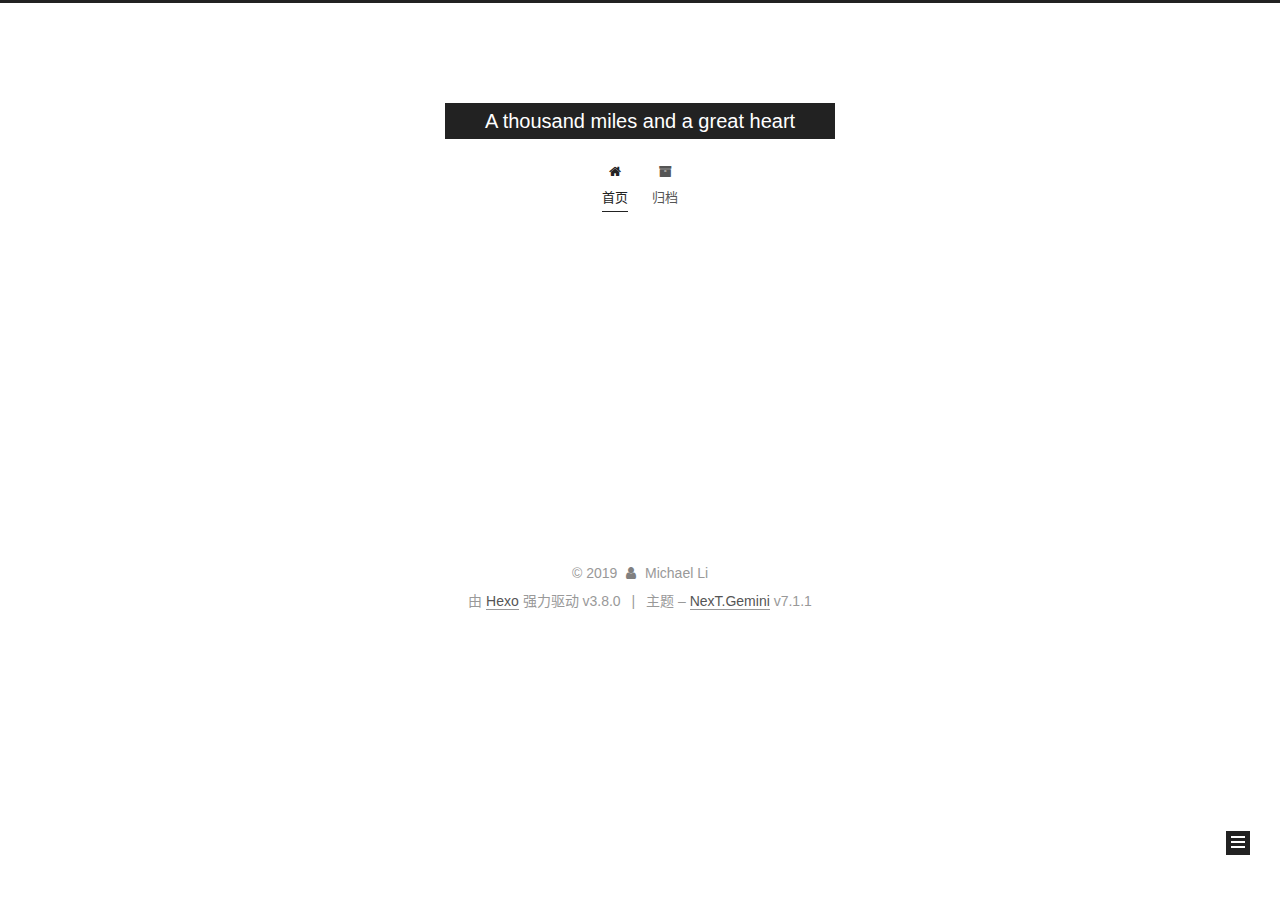
==== commit 6316effb: "Site updated: 2019-05-04 22:42:36" ====
--- a/index.html
+++ b/index.html
@@ -14,7 +14,7 @@
   
 
 
-<html class="theme-next muse use-motion" lang="zh-CN">
+<html class="theme-next gemini use-motion" lang="zh-CN">
 <head><meta name="generator" content="Hexo 3.8.0">
   <meta charset="UTF-8">
 <meta http-equiv="X-UA-Compatible" content="IE=edge">
@@ -70,7 +70,7 @@
   var NexT = window.NexT || {};
   var CONFIG = {
     root: '/',
-    scheme: 'Muse',
+    scheme: 'Gemini',
     version: '7.1.1',
     sidebar: {"position":"left","display":"post","offset":12,"onmobile":false,"dimmer":false},
     back2top: true,
@@ -245,9 +245,6 @@
   
 
   
-    
-
-  
 
   
 </nav>
@@ -267,6 +264,9 @@
     <main id="main" class="main">
       <div class="main-inner">
         <div class="content-wrap">
+          
+            
+
           
           <div id="content" class="content">
             
@@ -485,6 +485,54 @@
           
 
           
+            <div class="links-of-author motion-element">
+              
+                <span class="links-of-author-item">
+                  
+                  
+                    
+                  
+                  
+                    
+                  
+                  <a href="https://github.com/lihaikui" title="GitHub &rarr; https://github.com/lihaikui" rel="noopener" target="_blank"><i class="fa fa-fw fa-github"></i>GitHub</a>
+                </span>
+              
+                <span class="links-of-author-item">
+                  
+                  
+                    
+                  
+                  
+                    
+                  
+                  <a href="mailto:haikuili@gmail.com" title="E-Mail &rarr; mailto:haikuili@gmail.com" rel="noopener" target="_blank"><i class="fa fa-fw fa-envelope"></i>E-Mail</a>
+                </span>
+              
+                <span class="links-of-author-item">
+                  
+                  
+                    
+                  
+                  
+                    
+                  
+                  <a href="https://weibo.com/haikuili" title="Weibo &rarr; https://weibo.com/haikuili" rel="noopener" target="_blank"><i class="fa fa-fw fa-weibo"></i>Weibo</a>
+                </span>
+              
+                <span class="links-of-author-item">
+                  
+                  
+                    
+                  
+                  
+                    
+                  
+                  <a href="https://www.instagram.com/haikuili/" title="Instagram &rarr; https://www.instagram.com/haikuili/" rel="noopener" target="_blank"><i class="fa fa-fw fa-instagram"></i>Instagram</a>
+                </span>
+              
+            </div>
+          
 
           
 
@@ -534,7 +582,7 @@
 
 
 
-  <div class="theme-info">主题 – <a href="https://theme-next.org" class="theme-link" rel="noopener" target="_blank">NexT.Muse</a> v7.1.1</div>
+  <div class="theme-info">主题 – <a href="https://theme-next.org" class="theme-link" rel="noopener" target="_blank">NexT.Gemini</a> v7.1.1</div>
 
 
 
@@ -622,7 +670,10 @@
   
 
 
-  <script src="/js/schemes/muse.js?v=7.1.1"></script>
+  <script src="/js/affix.js?v=7.1.1"></script>
+
+  <script src="/js/schemes/pisces.js?v=7.1.1"></script>
+
 
 
 
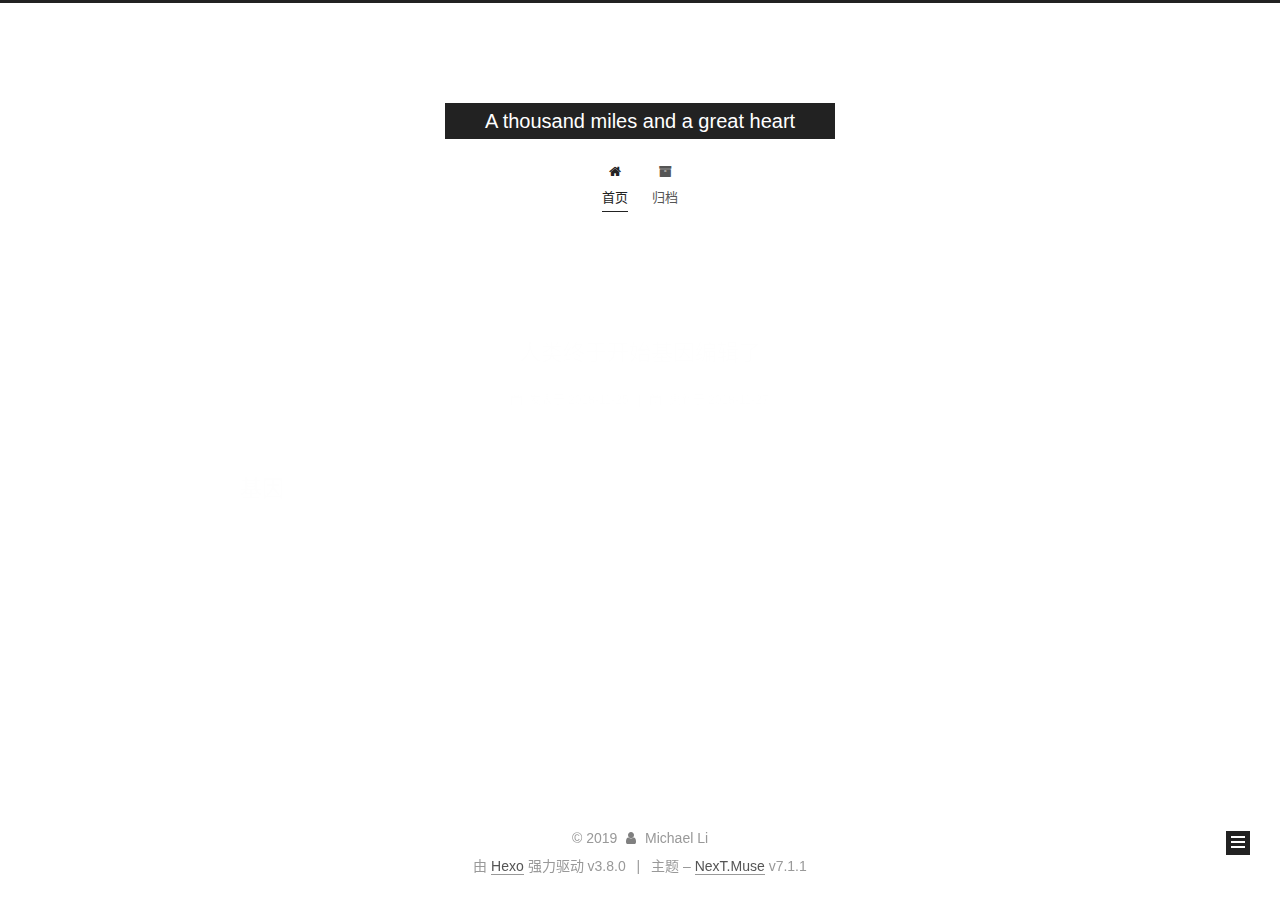
==== commit fe5a5808: "Site updated: 2019-05-04 22:43:55" ====
--- a/index.html
+++ b/index.html
@@ -14,7 +14,7 @@
   
 
 
-<html class="theme-next gemini use-motion" lang="zh-CN">
+<html class="theme-next muse use-motion" lang="zh-CN">
 <head><meta name="generator" content="Hexo 3.8.0">
   <meta charset="UTF-8">
 <meta http-equiv="X-UA-Compatible" content="IE=edge">
@@ -70,7 +70,7 @@
   var NexT = window.NexT || {};
   var CONFIG = {
     root: '/',
-    scheme: 'Gemini',
+    scheme: 'Muse',
     version: '7.1.1',
     sidebar: {"position":"left","display":"post","offset":12,"onmobile":false,"dimmer":false},
     back2top: true,
@@ -245,6 +245,9 @@
   
 
   
+    
+
+  
 
   
 </nav>
@@ -264,9 +267,6 @@
     <main id="main" class="main">
       <div class="main-inner">
         <div class="content-wrap">
-          
-            
-
           
           <div id="content" class="content">
             
@@ -582,7 +582,7 @@
 
 
 
-  <div class="theme-info">主题 – <a href="https://theme-next.org" class="theme-link" rel="noopener" target="_blank">NexT.Gemini</a> v7.1.1</div>
+  <div class="theme-info">主题 – <a href="https://theme-next.org" class="theme-link" rel="noopener" target="_blank">NexT.Muse</a> v7.1.1</div>
 
 
 
@@ -670,10 +670,7 @@
   
 
 
-  <script src="/js/affix.js?v=7.1.1"></script>
-
-  <script src="/js/schemes/pisces.js?v=7.1.1"></script>
-
+  <script src="/js/schemes/muse.js?v=7.1.1"></script>
 
 
 
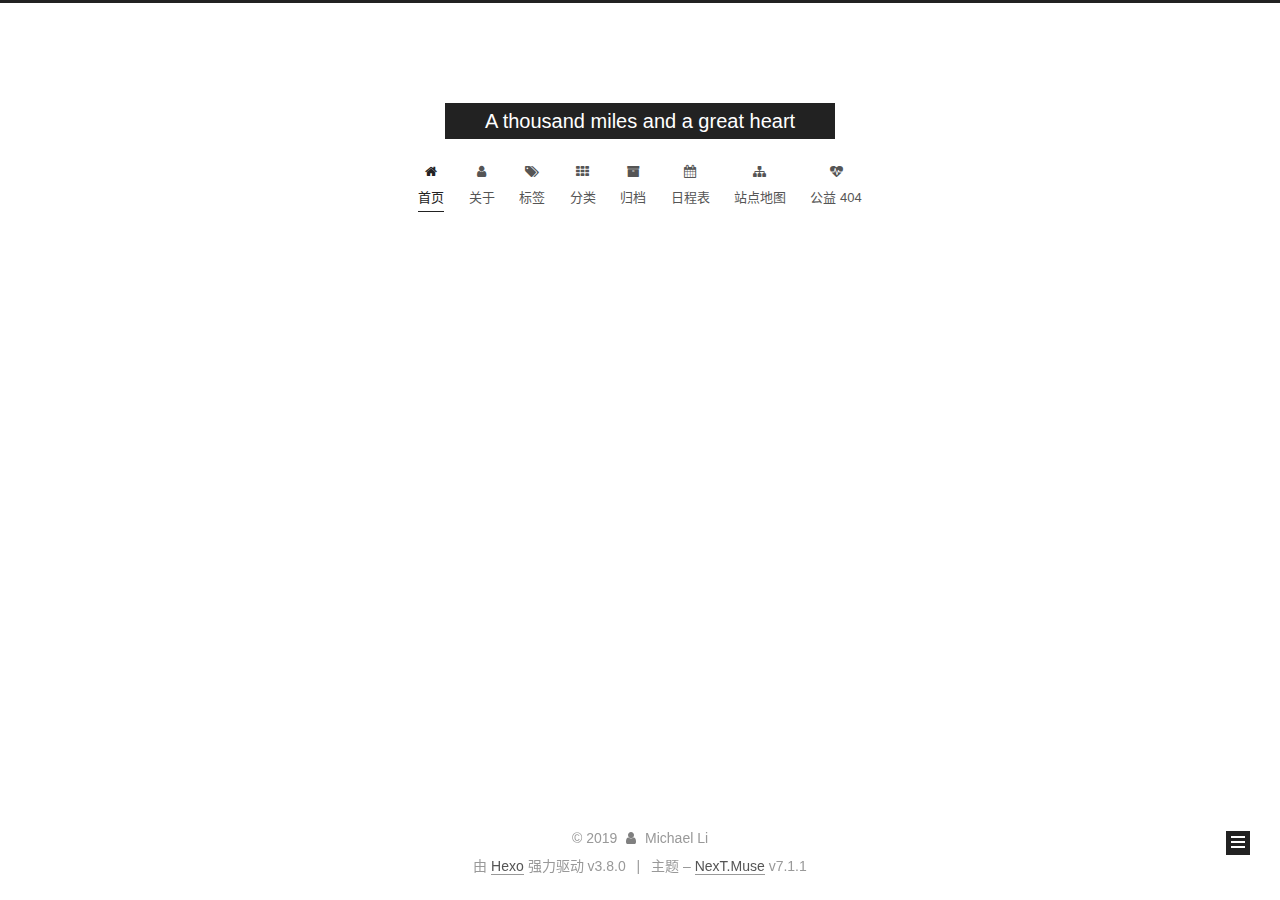
==== commit 993c39e4: "Site updated: 2019-05-04 22:46:18" ====
--- a/index.html
+++ b/index.html
@@ -225,6 +225,57 @@
         
         
           
+          <li class="menu-item menu-item-about">
+
+    
+    
+    
+      
+    
+
+    
+
+    <a href="/about/" rel="section"><i class="menu-item-icon fa fa-fw fa-user"></i> <br>关于</a>
+
+  </li>
+        
+        
+        
+          
+          <li class="menu-item menu-item-tags">
+
+    
+    
+    
+      
+    
+
+    
+
+    <a href="/tags/" rel="section"><i class="menu-item-icon fa fa-fw fa-tags"></i> <br>标签</a>
+
+  </li>
+        
+        
+        
+          
+          <li class="menu-item menu-item-categories">
+
+    
+    
+    
+      
+    
+
+    
+
+    <a href="/categories/" rel="section"><i class="menu-item-icon fa fa-fw fa-th"></i> <br>分类</a>
+
+  </li>
+        
+        
+        
+          
           <li class="menu-item menu-item-archives">
 
     
@@ -236,6 +287,57 @@
     
 
     <a href="/archives/" rel="section"><i class="menu-item-icon fa fa-fw fa-archive"></i> <br>归档</a>
+
+  </li>
+        
+        
+        
+          
+          <li class="menu-item menu-item-schedule">
+
+    
+    
+    
+      
+    
+
+    
+
+    <a href="/schedule/" rel="section"><i class="menu-item-icon fa fa-fw fa-calendar"></i> <br>日程表</a>
+
+  </li>
+        
+        
+        
+          
+          <li class="menu-item menu-item-sitemap">
+
+    
+    
+    
+      
+    
+
+    
+
+    <a href="/sitemap.xml" rel="section"><i class="menu-item-icon fa fa-fw fa-sitemap"></i> <br>站点地图</a>
+
+  </li>
+        
+        
+        
+          
+          <li class="menu-item menu-item-commonweal">
+
+    
+    
+    
+      
+    
+
+    
+
+    <a href="/404/" rel="section"><i class="menu-item-icon fa fa-fw fa-heartbeat"></i> <br>公益 404</a>
 
   </li>
 
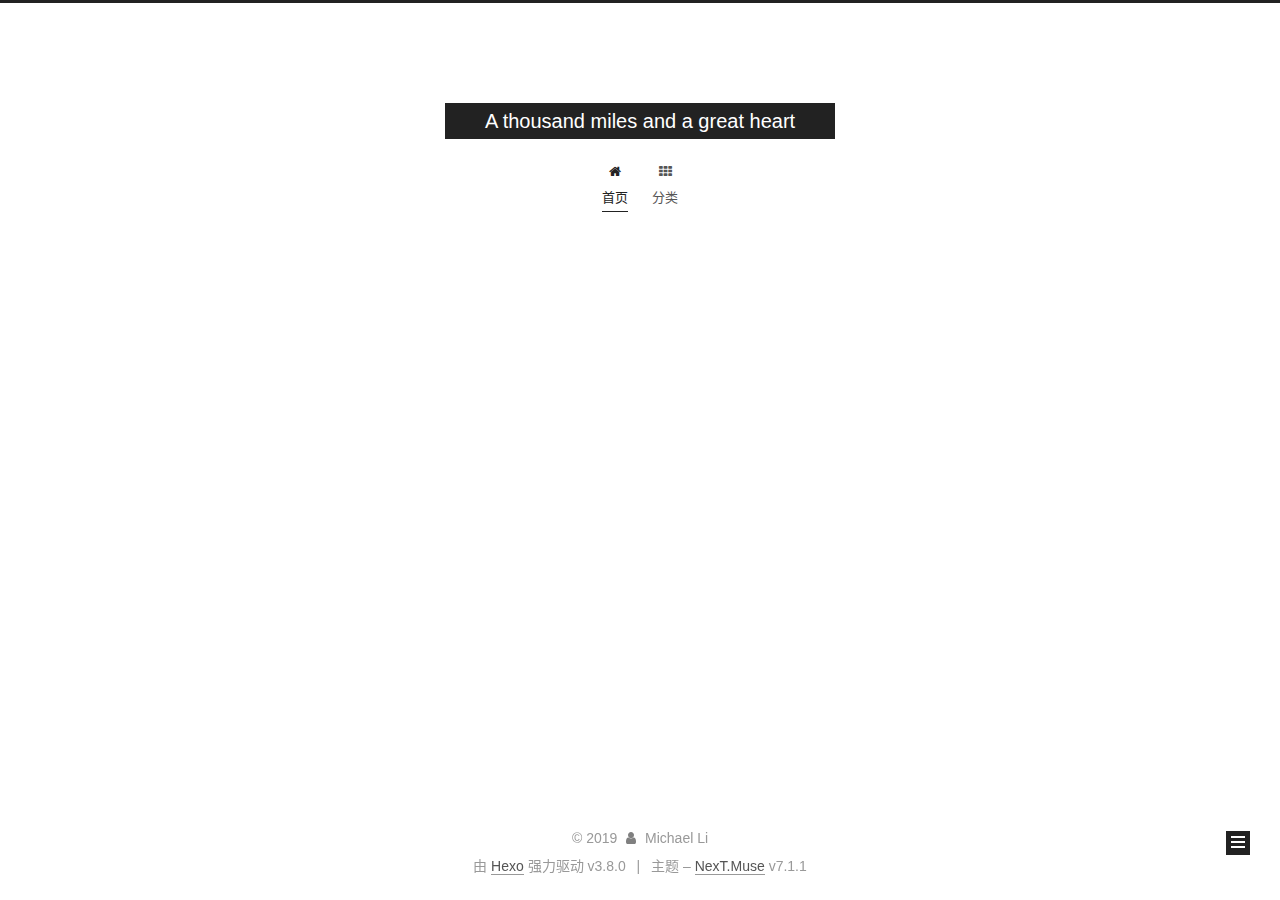
==== commit bd8e4480: "Site updated: 2019-05-04 22:48:48" ====
--- a/index.html
+++ b/index.html
@@ -225,40 +225,6 @@
         
         
           
-          <li class="menu-item menu-item-about">
-
-    
-    
-    
-      
-    
-
-    
-
-    <a href="/about/" rel="section"><i class="menu-item-icon fa fa-fw fa-user"></i> <br>关于</a>
-
-  </li>
-        
-        
-        
-          
-          <li class="menu-item menu-item-tags">
-
-    
-    
-    
-      
-    
-
-    
-
-    <a href="/tags/" rel="section"><i class="menu-item-icon fa fa-fw fa-tags"></i> <br>标签</a>
-
-  </li>
-        
-        
-        
-          
           <li class="menu-item menu-item-categories">
 
     
@@ -270,74 +236,6 @@
     
 
     <a href="/categories/" rel="section"><i class="menu-item-icon fa fa-fw fa-th"></i> <br>分类</a>
-
-  </li>
-        
-        
-        
-          
-          <li class="menu-item menu-item-archives">
-
-    
-    
-    
-      
-    
-
-    
-
-    <a href="/archives/" rel="section"><i class="menu-item-icon fa fa-fw fa-archive"></i> <br>归档</a>
-
-  </li>
-        
-        
-        
-          
-          <li class="menu-item menu-item-schedule">
-
-    
-    
-    
-      
-    
-
-    
-
-    <a href="/schedule/" rel="section"><i class="menu-item-icon fa fa-fw fa-calendar"></i> <br>日程表</a>
-
-  </li>
-        
-        
-        
-          
-          <li class="menu-item menu-item-sitemap">
-
-    
-    
-    
-      
-    
-
-    
-
-    <a href="/sitemap.xml" rel="section"><i class="menu-item-icon fa fa-fw fa-sitemap"></i> <br>站点地图</a>
-
-  </li>
-        
-        
-        
-          
-          <li class="menu-item menu-item-commonweal">
-
-    
-    
-    
-      
-    
-
-    
-
-    <a href="/404/" rel="section"><i class="menu-item-icon fa fa-fw fa-heartbeat"></i> <br>公益 404</a>
 
   </li>
 
@@ -568,7 +466,7 @@
               
                 <div class="site-state-item site-state-posts">
                 
-                  <a href="/archives/">
+                  <a href="/archives">
                 
                     <span class="site-state-item-count">1</span>
                     <span class="site-state-item-name">日志</span>
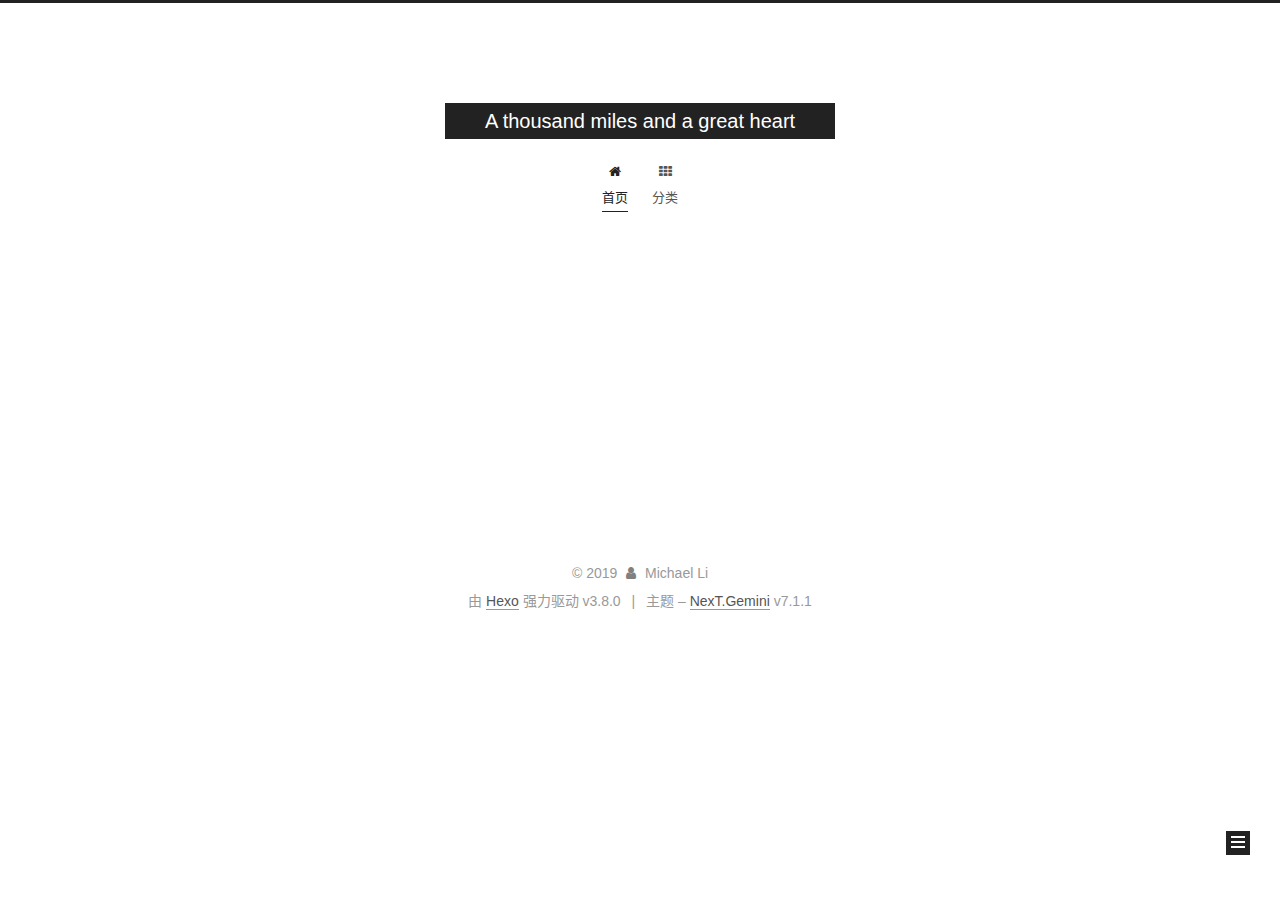
==== commit b0ff7c2a: "Site updated: 2019-05-04 22:52:18" ====
--- a/index.html
+++ b/index.html
@@ -14,7 +14,7 @@
   
 
 
-<html class="theme-next muse use-motion" lang="zh-CN">
+<html class="theme-next gemini use-motion" lang="zh-CN">
 <head><meta name="generator" content="Hexo 3.8.0">
   <meta charset="UTF-8">
 <meta http-equiv="X-UA-Compatible" content="IE=edge">
@@ -70,7 +70,7 @@
   var NexT = window.NexT || {};
   var CONFIG = {
     root: '/',
-    scheme: 'Muse',
+    scheme: 'Gemini',
     version: '7.1.1',
     sidebar: {"position":"left","display":"post","offset":12,"onmobile":false,"dimmer":false},
     back2top: true,
@@ -245,9 +245,6 @@
   
 
   
-    
-
-  
 
   
 </nav>
@@ -267,6 +264,9 @@
     <main id="main" class="main">
       <div class="main-inner">
         <div class="content-wrap">
+          
+            
+
           
           <div id="content" class="content">
             
@@ -535,6 +535,16 @@
           
 
           
+             <div class="cc-license motion-element" itemprop="license">
+              
+              
+                
+              
+              
+              
+              <a href="https://creativecommons.org/licenses/by-nc-sa/4.0/" class="cc-opacity" rel="noopener" target="_blank"><img src="/images/cc-by-nc-sa.svg" alt="Creative Commons"></a>
+             </div>
+          
 
           
           
@@ -582,7 +592,7 @@
 
 
 
-  <div class="theme-info">主题 – <a href="https://theme-next.org" class="theme-link" rel="noopener" target="_blank">NexT.Muse</a> v7.1.1</div>
+  <div class="theme-info">主题 – <a href="https://theme-next.org" class="theme-link" rel="noopener" target="_blank">NexT.Gemini</a> v7.1.1</div>
 
 
 
@@ -670,7 +680,10 @@
   
 
 
-  <script src="/js/schemes/muse.js?v=7.1.1"></script>
+  <script src="/js/affix.js?v=7.1.1"></script>
+
+  <script src="/js/schemes/pisces.js?v=7.1.1"></script>
+
 
 
 
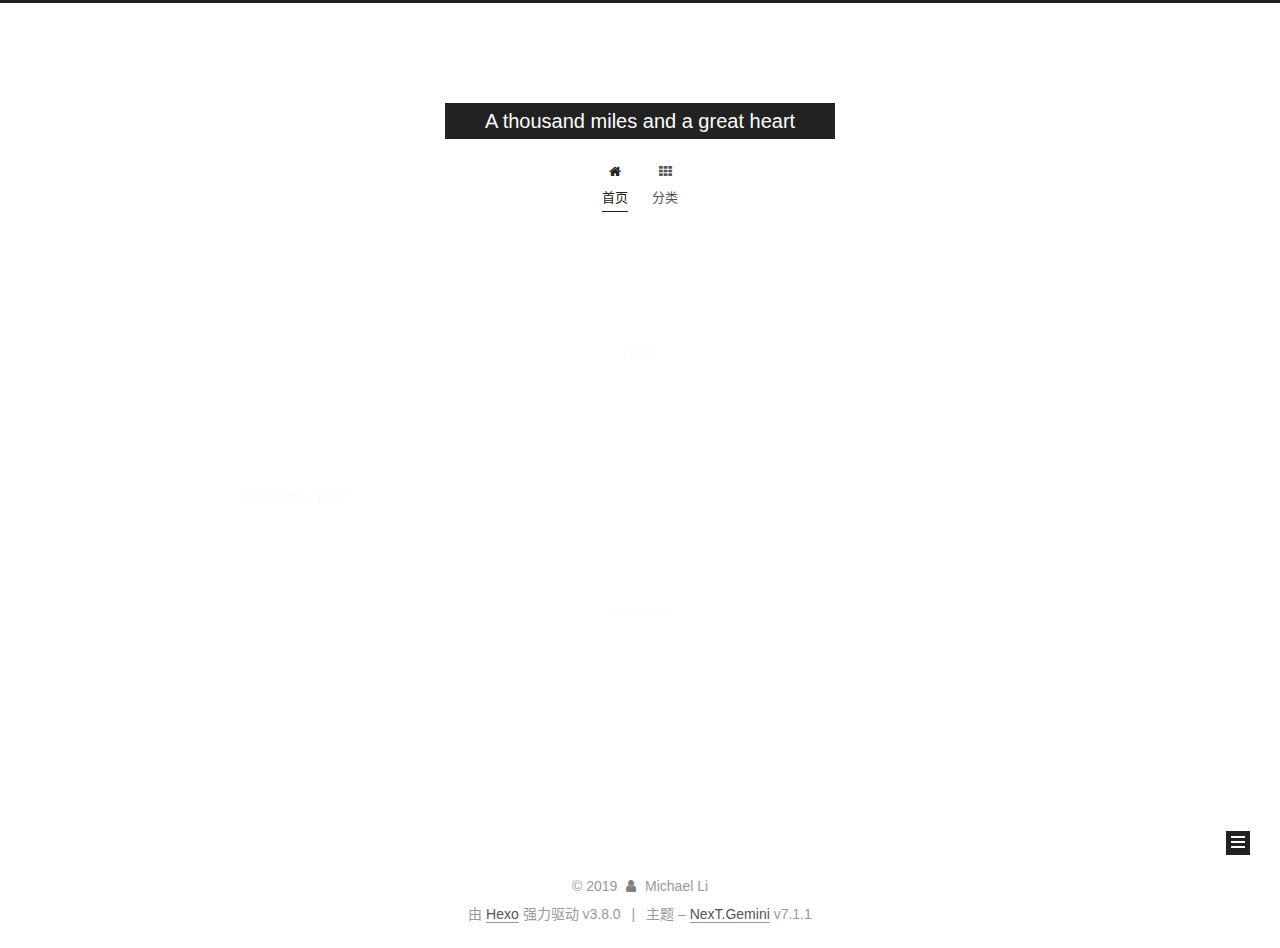
==== commit 3c93daee: "Site updated: 2019-05-04 22:56:26" ====
--- a/index.html
+++ b/index.html
@@ -287,6 +287,148 @@
   
   
   <div class="post-block">
+    <link itemprop="mainEntityOfPage" href="http://www.lihaikui.com/2019/05/04/2019.05.04/">
+
+    <span hidden itemprop="author" itemscope="" itemtype="http://schema.org/Person">
+      <meta itemprop="name" content="Michael Li">
+      <meta itemprop="description" content="">
+      <meta itemprop="image" content="/images/avatar.gif">
+    </span>
+
+    <span hidden itemprop="publisher" itemscope="" itemtype="http://schema.org/Organization">
+      <meta itemprop="name" content="A thousand miles and a great heart">
+    </span>
+
+    
+      <header class="post-header">
+
+        
+        
+          <h1 class="post-title" itemprop="name headline">
+                
+                
+                <a href="/2019/05/04/2019.05.04/" class="post-title-link" itemprop="url">test</a>
+              
+            
+          </h1>
+        
+
+        <div class="post-meta">
+          <span class="post-time">
+
+            
+            
+            
+
+            
+              <span class="post-meta-item-icon">
+                <i class="fa fa-calendar-o"></i>
+              </span>
+              
+                <span class="post-meta-item-text">发表于</span>
+              
+
+              
+                
+              
+
+              <time title="创建时间：2019-05-04 21:24:42 / 修改时间：22:56:20" itemprop="dateCreated datePublished" datetime="2019-05-04T21:24:42+08:00">2019-05-04</time>
+            
+
+            
+              
+
+              
+            
+          </span>
+
+          
+
+          
+            
+            
+          
+
+          
+          
+
+          
+
+          
+
+          
+
+        </div>
+      </header>
+    
+
+    
+    
+    
+    <div class="post-body" itemprop="articleBody">
+
+      
+      
+
+      
+        
+          
+            <h2 id="fasldfjsadlf"><a href="#fasldfjsadlf" class="headerlink" title="fasldfjsadlf"></a>fasldfjsadlf</h2>
+          
+        
+      
+    </div>
+
+    
+
+    
+    
+    
+
+    
+
+    
+      
+    
+    
+
+    
+
+    <footer class="post-footer">
+      
+
+      
+
+      
+
+      
+      
+        <div class="post-eof"></div>
+      
+    </footer>
+  </div>
+  
+  
+  
+  </article>
+
+
+    
+      
+
+  
+
+  
+  
+  
+
+  
+
+  <article class="post post-type-normal" itemscope="" itemtype="http://schema.org/Article">
+  
+  
+  
+  <div class="post-block">
     <link itemprop="mainEntityOfPage" href="http://www.lihaikui.com/2018/11/25/2018.11.27/">
 
     <span hidden itemprop="author" itemscope="" itemtype="http://schema.org/Person">
@@ -468,7 +610,7 @@
                 
                   <a href="/archives">
                 
-                    <span class="site-state-item-count">1</span>
+                    <span class="site-state-item-count">2</span>
                     <span class="site-state-item-name">日志</span>
                   </a>
                 </div>
@@ -476,6 +618,19 @@
 
               
 
+              
+                
+                
+                <div class="site-state-item site-state-tags">
+                  
+                    
+                    
+                      
+                    
+                    <span class="site-state-item-count">1</span>
+                    <span class="site-state-item-name">标签</span>
+                  
+                </div>
               
             </nav>
           
